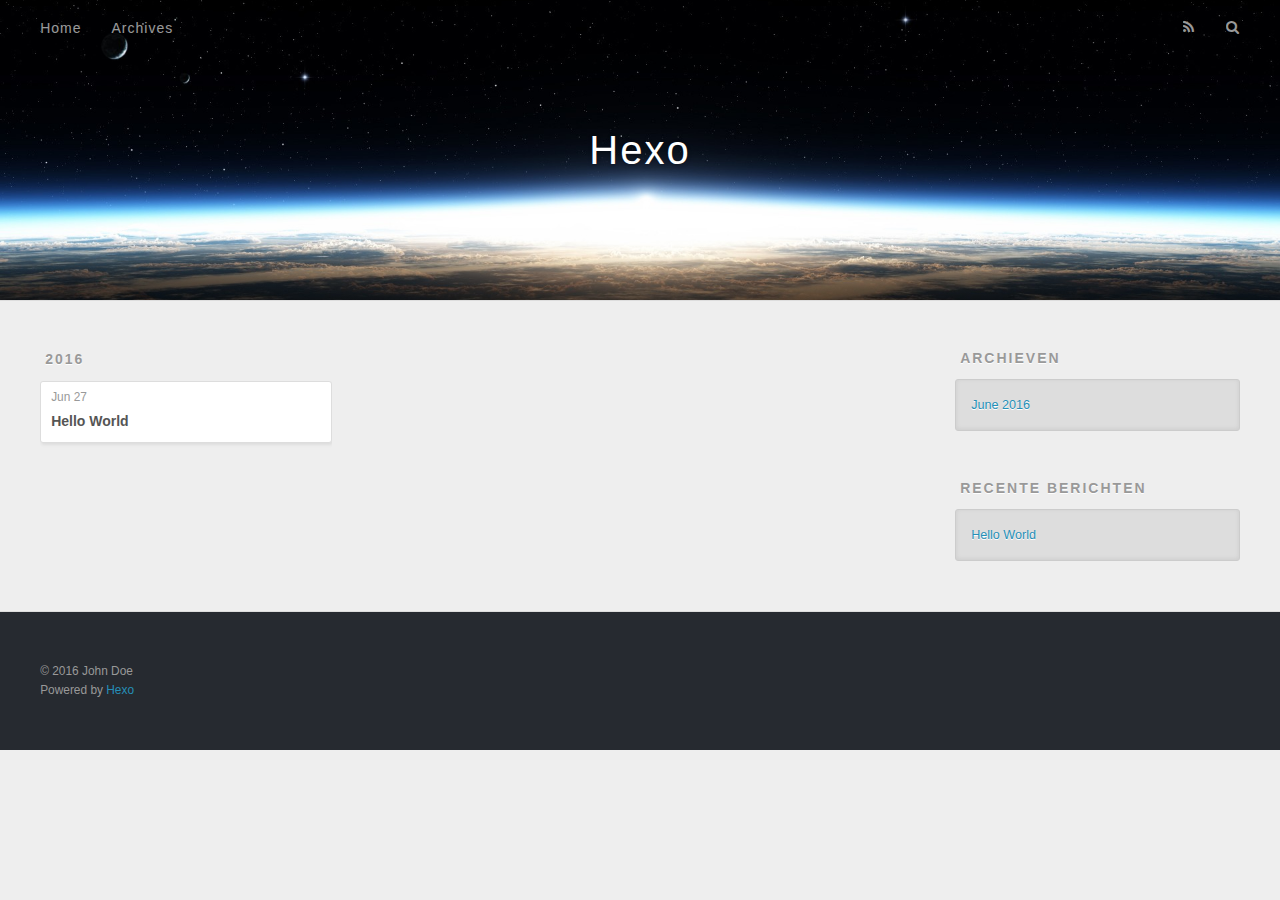
==== archives/index.html @ 0f98b202 "Site updated: 2016-06-27 00:25:15" ====
<!DOCTYPE html>
<html>
<head>
  <meta charset="utf-8">
  
  <title>Archieven | Hexo</title>
  <meta name="viewport" content="width=device-width, initial-scale=1, maximum-scale=1">
  <meta name="description">
<meta property="og:type" content="website">
<meta property="og:title" content="Hexo">
<meta property="og:url" content="http://yoursite.com/archives/index.html">
<meta property="og:site_name" content="Hexo">
<meta property="og:description">
<meta name="twitter:card" content="summary">
<meta name="twitter:title" content="Hexo">
<meta name="twitter:description">
  
    <link rel="alternate" href="/atom.xml" title="Hexo" type="application/atom+xml">
  
  
    <link rel="icon" href="/favicon.png">
  
  
    <link href="//fonts.googleapis.com/css?family=Source+Code+Pro" rel="stylesheet" type="text/css">
  
  <link rel="stylesheet" href="/css/style.css">
  

</head>

<body>
  <div id="container">
    <div id="wrap">
      <header id="header">
  <div id="banner"></div>
  <div id="header-outer" class="outer">
    <div id="header-title" class="inner">
      <h1 id="logo-wrap">
        <a href="/" id="logo">Hexo</a>
      </h1>
      
    </div>
    <div id="header-inner" class="inner">
      <nav id="main-nav">
        <a id="main-nav-toggle" class="nav-icon"></a>
        
          <a class="main-nav-link" href="/">Home</a>
        
          <a class="main-nav-link" href="/archives">Archives</a>
        
      </nav>
      <nav id="sub-nav">
        
          <a id="nav-rss-link" class="nav-icon" href="/atom.xml" title="RSS Feed"></a>
        
        <a id="nav-search-btn" class="nav-icon" title="Zoeken"></a>
      </nav>
      <div id="search-form-wrap">
        <form action="//google.com/search" method="get" accept-charset="UTF-8" class="search-form"><input type="search" name="q" results="0" class="search-form-input" placeholder="Search"><button type="submit" class="search-form-submit">&#xF002;</button><input type="hidden" name="sitesearch" value="http://yoursite.com"></form>
      </div>
    </div>
  </div>
</header>
      <div class="outer">
        <section id="main">
  
  
    
    
      
      
      <section class="archives-wrap">
        <div class="archive-year-wrap">
          <a href="/archives/2016" class="archive-year">2016</a>
        </div>
        <div class="archives">
    
    <article class="archive-article archive-type-post">
  <div class="archive-article-inner">
    <header class="archive-article-header">
      <a href="/2016/06/27/hello-world/" class="archive-article-date">
  <time datetime="2016-06-26T16:19:08.000Z" itemprop="datePublished">Jun 27</time>
</a>
      
  
    <h1 itemprop="name">
      <a class="archive-article-title" href="/2016/06/27/hello-world/">Hello World</a>
    </h1>
  

    </header>
  </div>
</article>
  
  
    </div></section>
  

</section>
        
          <aside id="sidebar">
  
    

  
    

  
    
  
    
  <div class="widget-wrap">
    <h3 class="widget-title">Archieven</h3>
    <div class="widget">
      <ul class="archive-list"><li class="archive-list-item"><a class="archive-list-link" href="/archives/2016/06/">June 2016</a></li></ul>
    </div>
  </div>


  
    
  <div class="widget-wrap">
    <h3 class="widget-title">Recente berichten</h3>
    <div class="widget">
      <ul>
        
          <li>
            <a href="/2016/06/27/hello-world/">Hello World</a>
          </li>
        
      </ul>
    </div>
  </div>

  
</aside>
        
      </div>
      <footer id="footer">
  
  <div class="outer">
    <div id="footer-info" class="inner">
      &copy; 2016 John Doe<br>
      Powered by <a href="http://hexo.io/" target="_blank">Hexo</a>
    </div>
  </div>
</footer>
    </div>
    <nav id="mobile-nav">
  
    <a href="/" class="mobile-nav-link">Home</a>
  
    <a href="/archives" class="mobile-nav-link">Archives</a>
  
</nav>
    

<script src="//ajax.googleapis.com/ajax/libs/jquery/2.0.3/jquery.min.js"></script>


  <link rel="stylesheet" href="/fancybox/jquery.fancybox.css">
  <script src="/fancybox/jquery.fancybox.pack.js"></script>


<script src="/js/script.js"></script>

  </div>
</body>
</html>
---- css/style.css ----
body {
  width: 100%;
}
body:before,
body:after {
  content: "";
  display: table;
}
body:after {
  clear: both;
}
html,
body,
div,
span,
applet,
object,
iframe,
h1,
h2,
h3,
h4,
h5,
h6,
p,
blockquote,
pre,
a,
abbr,
acronym,
address,
big,
cite,
code,
del,
dfn,
em,
img,
ins,
kbd,
q,
s,
samp,
small,
strike,
strong,
sub,
sup,
tt,
var,
dl,
dt,
dd,
ol,
ul,
li,
fieldset,
form,
label,
legend,
table,
caption,
tbody,
tfoot,
thead,
tr,
th,
td {
  margin: 0;
  padding: 0;
  border: 0;
  outline: 0;
  font-weight: inherit;
  font-style: inherit;
  font-family: inherit;
  font-size: 100%;
  vertical-align: baseline;
}
body {
  line-height: 1;
  color: #000;
  background: #fff;
}
ol,
ul {
  list-style: none;
}
table {
  border-collapse: separate;
  border-spacing: 0;
  vertical-align: middle;
}
caption,
th,
td {
  text-align: left;
  font-weight: normal;
  vertical-align: middle;
}
a img {
  border: none;
}
input,
button {
  margin: 0;
  padding: 0;
}
input::-moz-focus-inner,
button::-moz-focus-inner {
  border: 0;
  padding: 0;
}
@font-face {
  font-family: FontAwesome;
  font-style: normal;
  font-weight: normal;
  src: url("fonts/fontawesome-webfont.eot?v=#4.0.3");
  src: url("fonts/fontawesome-webfont.eot?#iefix&v=#4.0.3") format("embedded-opentype"), url("fonts/fontawesome-webfont.woff?v=#4.0.3") format("woff"), url("fonts/fontawesome-webfont.ttf?v=#4.0.3") format("truetype"), url("fonts/fontawesome-webfont.svg#fontawesomeregular?v=#4.0.3") format("svg");
}
html,
body,
#container {
  height: 100%;
}
body {
  background: #eee;
  font: 14px "Helvetica Neue", Helvetica, Arial, sans-serif;
  -webkit-text-size-adjust: 100%;
}
.outer {
  max-width: 1220px;
  margin: 0 auto;
  padding: 0 20px;
}
.outer:before,
.outer:after {
  content: "";
  display: table;
}
.outer:after {
  clear: both;
}
.inner {
  display: inline;
  float: left;
  width: 98.33333333333333%;
  margin: 0 0.833333333333333%;
}
.left,
.alignleft {
  float: left;
}
.right,
.alignright {
  float: right;
}
.clear {
  clear: both;
}
#container {
  position: relative;
}
.mobile-nav-on {
  overflow: hidden;
}
#wrap {
  height: 100%;
  width: 100%;
  position: absolute;
  top: 0;
  left: 0;
  -webkit-transition: 0.2s ease-out;
  -moz-transition: 0.2s ease-out;
  -ms-transition: 0.2s ease-out;
  transition: 0.2s ease-out;
  z-index: 1;
  background: #eee;
}
.mobile-nav-on #wrap {
  left: 280px;
}
@media screen and (min-width: 768px) {
  #main {
    display: inline;
    float: left;
    width: 73.33333333333333%;
    margin: 0 0.833333333333333%;
  }
}
.article-date,
.article-category-link,
.archive-year,
.widget-title {
  text-decoration: none;
  text-transform: uppercase;
  letter-spacing: 2px;
  color: #999;
  margin-bottom: 1em;
  margin-left: 5px;
  line-height: 1em;
  text-shadow: 0 1px #fff;
  font-weight: bold;
}
.article-inner,
.archive-article-inner {
  background: #fff;
  -webkit-box-shadow: 1px 2px 3px #ddd;
  box-shadow: 1px 2px 3px #ddd;
  border: 1px solid #ddd;
  -webkit-border-radius: 3px;
  border-radius: 3px;
}
.article-entry h1,
.widget h1 {
  font-size: 2em;
}
.article-entry h2,
.widget h2 {
  font-size: 1.5em;
}
.article-entry h3,
.widget h3 {
  font-size: 1.3em;
}
.article-entry h4,
.widget h4 {
  font-size: 1.2em;
}
.article-entry h5,
.widget h5 {
  font-size: 1em;
}
.article-entry h6,
.widget h6 {
  font-size: 1em;
  color: #999;
}
.article-entry hr,
.widget hr {
  border: 1px dashed #ddd;
}
.article-entry strong,
.widget strong {
  font-weight: bold;
}
.article-entry em,
.widget em,
.article-entry cite,
.widget cite {
  font-style: italic;
}
.article-entry sup,
.widget sup,
.article-entry sub,
.widget sub {
  font-size: 0.75em;
  line-height: 0;
  position: relative;
  vertical-align: baseline;
}
.article-entry sup,
.widget sup {
  top: -0.5em;
}
.article-entry sub,
.widget sub {
  bottom: -0.2em;
}
.article-entry small,
.widget small {
  font-size: 0.85em;
}
.article-entry acronym,
.widget acronym,
.article-entry abbr,
.widget abbr {
  border-bottom: 1px dotted;
}
.article-entry ul,
.widget ul,
.article-entry ol,
.widget ol,
.article-entry dl,
.widget dl {
  margin: 0 20px;
  line-height: 1.6em;
}
.article-entry ul ul,
.widget ul ul,
.article-entry ol ul,
.widget ol ul,
.article-entry ul ol,
.widget ul ol,
.article-entry ol ol,
.widget ol ol {
  margin-top: 0;
  margin-bottom: 0;
}
.article-entry ul,
.widget ul {
  list-style: disc;
}
.article-entry ol,
.widget ol {
  list-style: decimal;
}
.article-entry dt,
.widget dt {
  font-weight: bold;
}
#header {
  height: 300px;
  position: relative;
  border-bottom: 1px solid #ddd;
}
#header:before,
#header:after {
  content: "";
  position: absolute;
  left: 0;
  right: 0;
  height: 40px;
}
#header:before {
  top: 0;
  background: -webkit-linear-gradient(rgba(0,0,0,0.2), transparent);
  background: -moz-linear-gradient(rgba(0,0,0,0.2), transparent);
  background: -ms-linear-gradient(rgba(0,0,0,0.2), transparent);
  background: linear-gradient(rgba(0,0,0,0.2), transparent);
}
#header:after {
  bottom: 0;
  background: -webkit-linear-gradient(transparent, rgba(0,0,0,0.2));
  background: -moz-linear-gradient(transparent, rgba(0,0,0,0.2));
  background: -ms-linear-gradient(transparent, rgba(0,0,0,0.2));
  background: linear-gradient(transparent, rgba(0,0,0,0.2));
}
#header-outer {
  height: 100%;
  position: relative;
}
#header-inner {
  position: relative;
  overflow: hidden;
}
#banner {
  position: absolute;
  top: 0;
  left: 0;
  width: 100%;
  height: 100%;
  background: url("images/banner.jpg") center #000;
  -webkit-background-size: cover;
  -moz-background-size: cover;
  background-size: cover;
  z-index: -1;
}
#header-title {
  text-align: center;
  height: 40px;
  position: absolute;
  top: 50%;
  left: 0;
  margin-top: -20px;
}
#logo,
#subtitle {
  text-decoration: none;
  color: #fff;
  font-weight: 300;
  text-shadow: 0 1px 4px rgba(0,0,0,0.3);
}
#logo {
  font-size: 40px;
  line-height: 40px;
  letter-spacing: 2px;
}
#subtitle {
  font-size: 16px;
  line-height: 16px;
  letter-spacing: 1px;
}
#subtitle-wrap {
  margin-top: 16px;
}
#main-nav {
  float: left;
  margin-left: -15px;
}
.nav-icon,
.main-nav-link {
  float: left;
  color: #fff;
  opacity: 0.6;
  text-decoration: none;
  text-shadow: 0 1px rgba(0,0,0,0.2);
  -webkit-transition: opacity 0.2s;
  -moz-transition: opacity 0.2s;
  -ms-transition: opacity 0.2s;
  transition: opacity 0.2s;
  display: block;
  padding: 20px 15px;
}
.nav-icon:hover,
.main-nav-link:hover {
  opacity: 1;
}
.nav-icon {
  font-family: FontAwesome;
  text-align: center;
  font-size: 14px;
  width: 14px;
  height: 14px;
  padding: 20px 15px;
  position: relative;
  cursor: pointer;
}
.main-nav-link {
  font-weight: 300;
  letter-spacing: 1px;
}
@media screen and (max-width: 479px) {
  .main-nav-link {
    display: none;
  }
}
#main-nav-toggle {
  display: none;
}
#main-nav-toggle:before {
  content: "\f0c9";
}
@media screen and (max-width: 479px) {
  #main-nav-toggle {
    display: block;
  }
}
#sub-nav {
  float: right;
  margin-right: -15px;
}
#nav-rss-link:before {
  content: "\f09e";
}
#nav-search-btn:before {
  content: "\f002";
}
#search-form-wrap {
  position: absolute;
  top: 15px;
  width: 150px;
  height: 30px;
  right: -150px;
  opacity: 0;
  -webkit-transition: 0.2s ease-out;
  -moz-transition: 0.2s ease-out;
  -ms-transition: 0.2s ease-out;
  transition: 0.2s ease-out;
}
#search-form-wrap.on {
  opacity: 1;
  right: 0;
}
@media screen and (max-width: 479px) {
  #search-form-wrap {
    width: 100%;
    right: -100%;
  }
}
.search-form {
  position: absolute;
  top: 0;
  left: 0;
  right: 0;
  background: #fff;
  padding: 5px 15px;
  -webkit-border-radius: 15px;
  border-radius: 15px;
  -webkit-box-shadow: 0 0 10px rgba(0,0,0,0.3);
  box-shadow: 0 0 10px rgba(0,0,0,0.3);
}
.search-form-input {
  border: none;
  background: none;
  color: #555;
  width: 100%;
  font: 13px "Helvetica Neue", Helvetica, Arial, sans-serif;
  outline: none;
}
.search-form-input::-webkit-search-results-decoration,
.search-form-input::-webkit-search-cancel-button {
  -webkit-appearance: none;
}
.search-form-submit {
  position: absolute;
  top: 50%;
  right: 10px;
  margin-top: -7px;
  font: 13px FontAwesome;
  border: none;
  background: none;
  color: #bbb;
  cursor: pointer;
}
.search-form-submit:hover,
.search-form-submit:focus {
  color: #777;
}
.article {
  margin: 50px 0;
}
.article-inner {
  overflow: hidden;
}
.article-meta:before,
.article-meta:after {
  content: "";
  display: table;
}
.article-meta:after {
  clear: both;
}
.article-date {
  float: left;
}
.article-category {
  float: left;
  line-height: 1em;
  color: #ccc;
  text-shadow: 0 1px #fff;
  margin-left: 8px;
}
.article-category:before {
  content: "\2022";
}
.article-category-link {
  margin: 0 12px 1em;
}
.article-header {
  padding: 20px 20px 0;
}
.article-title {
  text-decoration: none;
  font-size: 2em;
  font-weight: bold;
  color: #555;
  line-height: 1.1em;
  -webkit-transition: color 0.2s;
  -moz-transition: color 0.2s;
  -ms-transition: color 0.2s;
  transition: color 0.2s;
}
a.article-title:hover {
  color: #258fb8;
}
.article-entry {
  color: #555;
  padding: 0 20px;
}
.article-entry:before,
.article-entry:after {
  content: "";
  display: table;
}
.article-entry:after {
  clear: both;
}
.article-entry p,
.article-entry table {
  line-height: 1.6em;
  margin: 1.6em 0;
}
.article-entry h1,
.article-entry h2,
.article-entry h3,
.article-entry h4,
.article-entry h5,
.article-entry h6 {
  font-weight: bold;
}
.article-entry h1,
.article-entry h2,
.article-entry h3,
.article-entry h4,
.article-entry h5,
.article-entry h6 {
  line-height: 1.1em;
  margin: 1.1em 0;
}
.article-entry a {
  color: #258fb8;
  text-decoration: none;
}
.article-entry a:hover {
  text-decoration: underline;
}
.article-entry ul,
.article-entry ol,
.article-entry dl {
  margin-top: 1.6em;
  margin-bottom: 1.6em;
}
.article-entry img,
.article-entry video {
  max-width: 100%;
  height: auto;
  display: block;
  margin: auto;
}
.article-entry iframe {
  border: none;
}
.article-entry table {
  width: 100%;
  border-collapse: collapse;
  border-spacing: 0;
}
.article-entry th {
  font-weight: bold;
  border-bottom: 3px solid #ddd;
  padding-bottom: 0.5em;
}
.article-entry td {
  border-bottom: 1px solid #ddd;
  padding: 10px 0;
}
.article-entry blockquote {
  font-family: Georgia, "Times New Roman", serif;
  font-size: 1.4em;
  margin: 1.6em 20px;
  text-align: center;
}
.article-entry blockquote footer {
  font-size: 14px;
  margin: 1.6em 0;
  font-family: "Helvetica Neue", Helvetica, Arial, sans-serif;
}
.article-entry blockquote footer cite:before {
  content: "—";
  padding: 0 0.5em;
}
.article-entry .pullquote {
  text-align: left;
  width: 45%;
  margin: 0;
}
.article-entry .pullquote.left {
  margin-left: 0.5em;
  margin-right: 1em;
}
.article-entry .pullquote.right {
  margin-right: 0.5em;
  margin-left: 1em;
}
.article-entry .caption {
  color: #999;
  display: block;
  font-size: 0.9em;
  margin-top: 0.5em;
  position: relative;
  text-align: center;
}
.article-entry .video-container {
  position: relative;
  padding-top: 56.25%;
  height: 0;
  overflow: hidden;
}
.article-entry .video-container iframe,
.article-entry .video-container object,
.article-entry .video-container embed {
  position: absolute;
  top: 0;
  left: 0;
  width: 100%;
  height: 100%;
  margin-top: 0;
}
.article-more-link a {
  display: inline-block;
  line-height: 1em;
  padding: 6px 15px;
  -webkit-border-radius: 15px;
  border-radius: 15px;
  background: #eee;
  color: #999;
  text-shadow: 0 1px #fff;
  text-decoration: none;
}
.article-more-link a:hover {
  background: #258fb8;
  color: #fff;
  text-decoration: none;
  text-shadow: 0 1px #1e7293;
}
.article-footer {
  font-size: 0.85em;
  line-height: 1.6em;
  border-top: 1px solid #ddd;
  padding-top: 1.6em;
  margin: 0 20px 20px;
}
.article-footer:before,
.article-footer:after {
  content: "";
  display: table;
}
.article-footer:after {
  clear: both;
}
.article-footer a {
  color: #999;
  text-decoration: none;
}
.article-footer a:hover {
  color: #555;
}
.article-tag-list-item {
  float: left;
  margin-right: 10px;
}
.article-tag-list-link:before {
  content: "#";
}
.article-comment-link {
  float: right;
}
.article-comment-link:before {
  content: "\f075";
  font-family: FontAwesome;
  padding-right: 8px;
}
.article-share-link {
  cursor: pointer;
  float: right;
  margin-left: 20px;
}
.article-share-link:before {
  content: "\f064";
  font-family: FontAwesome;
  padding-right: 6px;
}
#article-nav {
  position: relative;
}
#article-nav:before,
#article-nav:after {
  content: "";
  display: table;
}
#article-nav:after {
  clear: both;
}
@media screen and (min-width: 768px) {
  #article-nav {
    margin: 50px 0;
  }
  #article-nav:before {
    width: 8px;
    height: 8px;
    position: absolute;
    top: 50%;
    left: 50%;
    margin-top: -4px;
    margin-left: -4px;
    content: "";
    -webkit-border-radius: 50%;
    border-radius: 50%;
    background: #ddd;
    -webkit-box-shadow: 0 1px 2px #fff;
    box-shadow: 0 1px 2px #fff;
  }
}
.article-nav-link-wrap {
  text-decoration: none;
  text-shadow: 0 1px #fff;
  color: #999;
  -webkit-box-sizing: border-box;
  -moz-box-sizing: border-box;
  box-sizing: border-box;
  margin-top: 50px;
  text-align: center;
  display: block;
}
.article-nav-link-wrap:hover {
  color: #555;
}
@media screen and (min-width: 768px) {
  .article-nav-link-wrap {
    width: 50%;
    margin-top: 0;
  }
}
@media screen and (min-width: 768px) {
  #article-nav-newer {
    float: left;
    text-align: right;
    padding-right: 20px;
  }
}
@media screen and (min-width: 768px) {
  #article-nav-older {
    float: right;
    text-align: left;
    padding-left: 20px;
  }
}
.article-nav-caption {
  text-transform: uppercase;
  letter-spacing: 2px;
  color: #ddd;
  line-height: 1em;
  font-weight: bold;
}
#article-nav-newer .article-nav-caption {
  margin-right: -2px;
}
.article-nav-title {
  font-size: 0.85em;
  line-height: 1.6em;
  margin-top: 0.5em;
}
.article-share-box {
  position: absolute;
  display: none;
  background: #fff;
  -webkit-box-shadow: 1px 2px 10px rgba(0,0,0,0.2);
  box-shadow: 1px 2px 10px rgba(0,0,0,0.2);
  -webkit-border-radius: 3px;
  border-radius: 3px;
  margin-left: -145px;
  overflow: hidden;
  z-index: 1;
}
.article-share-box.on {
  display: block;
}
.article-share-input {
  width: 100%;
  background: none;
  -webkit-box-sizing: border-box;
  -moz-box-sizing: border-box;
  box-sizing: border-box;
  font: 14px "Helvetica Neue", Helvetica, Arial, sans-serif;
  padding: 0 15px;
  color: #555;
  outline: none;
  border: 1px solid #ddd;
  -webkit-border-radius: 3px 3px 0 0;
  border-radius: 3px 3px 0 0;
  height: 36px;
  line-height: 36px;
}
.article-share-links {
  background: #eee;
}
.article-share-links:before,
.article-share-links:after {
  content: "";
  display: table;
}
.article-share-links:after {
  clear: both;
}
.article-share-twitter,
.article-share-facebook,
.article-share-pinterest,
.article-share-google {
  width: 50px;
  height: 36px;
  display: block;
  float: left;
  position: relative;
  color: #999;
  text-shadow: 0 1px #fff;
}
.article-share-twitter:before,
.article-share-facebook:before,
.article-share-pinterest:before,
.article-share-google:before {
  font-size: 20px;
  font-family: FontAwesome;
  width: 20px;
  height: 20px;
  position: absolute;
  top: 50%;
  left: 50%;
  margin-top: -10px;
  margin-left: -10px;
  text-align: center;
}
.article-share-twitter:hover,
.article-share-facebook:hover,
.article-share-pinterest:hover,
.article-share-google:hover {
  color: #fff;
}
.article-share-twitter:before {
  content: "\f099";
}
.article-share-twitter:hover {
  background: #00aced;
  text-shadow: 0 1px #008abe;
}
.article-share-facebook:before {
  content: "\f09a";
}
.article-share-facebook:hover {
  background: #3b5998;
  text-shadow: 0 1px #2f477a;
}
.article-share-pinterest:before {
  content: "\f0d2";
}
.article-share-pinterest:hover {
  background: #cb2027;
  text-shadow: 0 1px #a21a1f;
}
.article-share-google:before {
  content: "\f0d5";
}
.article-share-google:hover {
  background: #dd4b39;
  text-shadow: 0 1px #be3221;
}
.article-gallery {
  background: #000;
  position: relative;
}
.article-gallery-photos {
  position: relative;
  overflow: hidden;
}
.article-gallery-img {
  display: none;
  max-width: 100%;
}
.article-gallery-img:first-child {
  display: block;
}
.article-gallery-img.loaded {
  position: absolute;
  display: block;
}
.article-gallery-img img {
  display: block;
  max-width: 100%;
  margin: 0 auto;
}
#comments {
  background: #fff;
  -webkit-box-shadow: 1px 2px 3px #ddd;
  box-shadow: 1px 2px 3px #ddd;
  padding: 20px;
  border: 1px solid #ddd;
  -webkit-border-radius: 3px;
  border-radius: 3px;
  margin: 50px 0;
}
#comments a {
  color: #258fb8;
}
.archives-wrap {
  margin: 50px 0;
}
.archives:before,
.archives:after {
  content: "";
  display: table;
}
.archives:after {
  clear: both;
}
.archive-year-wrap {
  margin-bottom: 1em;
}
.archives {
  -webkit-column-gap: 10px;
  -moz-column-gap: 10px;
  column-gap: 10px;
}
@media screen and (min-width: 480px) and (max-width: 767px) {
  .archives {
    -webkit-column-count: 2;
    -moz-column-count: 2;
    column-count: 2;
  }
}
@media screen and (min-width: 768px) {
  .archives {
    -webkit-column-count: 3;
    -moz-column-count: 3;
    column-count: 3;
  }
}
.archive-article {
  -webkit-column-break-inside: avoid;
  page-break-inside: avoid;
  overflow: hidden;
  break-inside: avoid-column;
}
.archive-article-inner {
  padding: 10px;
  margin-bottom: 15px;
}
.archive-article-title {
  text-decoration: none;
  font-weight: bold;
  color: #555;
  -webkit-transition: color 0.2s;
  -moz-transition: color 0.2s;
  -ms-transition: color 0.2s;
  transition: color 0.2s;
  line-height: 1.6em;
}
.archive-article-title:hover {
  color: #258fb8;
}
.archive-article-footer {
  margin-top: 1em;
}
.archive-article-date {
  color: #999;
  text-decoration: none;
  font-size: 0.85em;
  line-height: 1em;
  margin-bottom: 0.5em;
  display: block;
}
#page-nav {
  margin: 50px auto;
  background: #fff;
  -webkit-box-shadow: 1px 2px 3px #ddd;
  box-shadow: 1px 2px 3px #ddd;
  border: 1px solid #ddd;
  -webkit-border-radius: 3px;
  border-radius: 3px;
  text-align: center;
  color: #999;
  overflow: hidden;
}
#page-nav:before,
#page-nav:after {
  content: "";
  display: table;
}
#page-nav:after {
  clear: both;
}
#page-nav a,
#page-nav span {
  padding: 10px 20px;
  line-height: 1;
  height: 2ex;
}
#page-nav a {
  color: #999;
  text-decoration: none;
}
#page-nav a:hover {
  background: #999;
  color: #fff;
}
#page-nav .prev {
  float: left;
}
#page-nav .next {
  float: right;
}
#page-nav .page-number {
  display: inline-block;
}
@media screen and (max-width: 479px) {
  #page-nav .page-number {
    display: none;
  }
}
#page-nav .current {
  color: #555;
  font-weight: bold;
}
#page-nav .space {
  color: #ddd;
}
#footer {
  background: #262a30;
  padding: 50px 0;
  border-top: 1px solid #ddd;
  color: #999;
}
#footer a {
  color: #258fb8;
  text-decoration: none;
}
#footer a:hover {
  text-decoration: underline;
}
#footer-info {
  line-height: 1.6em;
  font-size: 0.85em;
}
.article-entry pre,
.article-entry .highlight {
  background: #2d2d2d;
  margin: 0 -20px;
  padding: 15px 20px;
  border-style: solid;
  border-color: #ddd;
  border-width: 1px 0;
  overflow: auto;
  color: #ccc;
  line-height: 22.400000000000002px;
}
.article-entry .highlight .gutter pre,
.article-entry .gist .gist-file .gist-data .line-numbers {
  color: #666;
  font-size: 0.85em;
}
.article-entry pre,
.article-entry code {
  font-family: "Source Code Pro", Consolas, Monaco, Menlo, Consolas, monospace;
}
.article-entry code {
  background: #eee;
  text-shadow: 0 1px #fff;
  padding: 0 0.3em;
}
.article-entry pre code {
  background: none;
  text-shadow: none;
  padding: 0;
}
.article-entry .highlight pre {
  border: none;
  margin: 0;
  padding: 0;
}
.article-entry .highlight table {
  margin: 0;
  width: auto;
}
.article-entry .highlight td {
  border: none;
  padding: 0;
}
.article-entry .highlight figcaption {
  font-size: 0.85em;
  color: #999;
  line-height: 1em;
  margin-bottom: 1em;
}
.article-entry .highlight figcaption:before,
.article-entry .highlight figcaption:after {
  content: "";
  display: table;
}
.article-entry .highlight figcaption:after {
  clear: both;
}
.article-entry .highlight figcaption a {
  float: right;
}
.article-entry .highlight .gutter pre {
  text-align: right;
  padding-right: 20px;
}
.article-entry .highlight .line {
  height: 22.400000000000002px;
}
.article-entry .highlight .line.marked {
  background: #515151;
}
.article-entry .gist {
  margin: 0 -20px;
  border-style: solid;
  border-color: #ddd;
  border-width: 1px 0;
  background: #2d2d2d;
  padding: 15px 20px 15px 0;
}
.article-entry .gist .gist-file {
  border: none;
  font-family: "Source Code Pro", Consolas, Monaco, Menlo, Consolas, monospace;
  margin: 0;
}
.article-entry .gist .gist-file .gist-data {
  background: none;
  border: none;
}
.article-entry .gist .gist-file .gist-data .line-numbers {
  background: none;
  border: none;
  padding: 0 20px 0 0;
}
.article-entry .gist .gist-file .gist-data .line-data {
  padding: 0 !important;
}
.article-entry .gist .gist-file .highlight {
  margin: 0;
  padding: 0;
  border: none;
}
.article-entry .gist .gist-file .gist-meta {
  background: #2d2d2d;
  color: #999;
  font: 0.85em "Helvetica Neue", Helvetica, Arial, sans-serif;
  text-shadow: 0 0;
  padding: 0;
  margin-top: 1em;
  margin-left: 20px;
}
.article-entry .gist .gist-file .gist-meta a {
  color: #258fb8;
  font-weight: normal;
}
.article-entry .gist .gist-file .gist-meta a:hover {
  text-decoration: underline;
}
pre .comment,
pre .title {
  color: #999;
}
pre .variable,
pre .attribute,
pre .tag,
pre .regexp,
pre .ruby .constant,
pre .xml .tag .title,
pre .xml .pi,
pre .xml .doctype,
pre .html .doctype,
pre .css .id,
pre .css .class,
pre .css .pseudo {
  color: #f2777a;
}
pre .number,
pre .preprocessor,
pre .built_in,
pre .literal,
pre .params,
pre .constant {
  color: #f99157;
}
pre .class,
pre .ruby .class .title,
pre .css .rules .attribute {
  color: #9c9;
}
pre .string,
pre .value,
pre .inheritance,
pre .header,
pre .ruby .symbol,
pre .xml .cdata {
  color: #9c9;
}
pre .css .hexcolor {
  color: #6cc;
}
pre .function,
pre .python .decorator,
pre .python .title,
pre .ruby .function .title,
pre .ruby .title .keyword,
pre .perl .sub,
pre .javascript .title,
pre .coffeescript .title {
  color: #69c;
}
pre .keyword,
pre .javascript .function {
  color: #c9c;
}
@media screen and (max-width: 479px) {
  #mobile-nav {
    position: absolute;
    top: 0;
    left: 0;
    width: 280px;
    height: 100%;
    background: #191919;
    border-right: 1px solid #fff;
  }
}
@media screen and (max-width: 479px) {
  .mobile-nav-link {
    display: block;
    color: #999;
    text-decoration: none;
    padding: 15px 20px;
    font-weight: bold;
  }
  .mobile-nav-link:hover {
    color: #fff;
  }
}
@media screen and (min-width: 768px) {
  #sidebar {
    display: inline;
    float: left;
    width: 23.333333333333332%;
    margin: 0 0.833333333333333%;
  }
}
.widget-wrap {
  margin: 50px 0;
}
.widget {
  color: #777;
  text-shadow: 0 1px #fff;
  background: #ddd;
  -webkit-box-shadow: 0 -1px 4px #ccc inset;
  box-shadow: 0 -1px 4px #ccc inset;
  border: 1px solid #ccc;
  padding: 15px;
  -webkit-border-radius: 3px;
  border-radius: 3px;
}
.widget a {
  color: #258fb8;
  text-decoration: none;
}
.widget a:hover {
  text-decoration: underline;
}
.widget ul ul,
.widget ol ul,
.widget dl ul,
.widget ul ol,
.widget ol ol,
.widget dl ol,
.widget ul dl,
.widget ol dl,
.widget dl dl {
  margin-left: 15px;
  list-style: disc;
}
.widget {
  line-height: 1.6em;
  word-wrap: break-word;
  font-size: 0.9em;
}
.widget ul,
.widget ol {
  list-style: none;
  margin: 0;
}
.widget ul ul,
.widget ol ul,
.widget ul ol,
.widget ol ol {
  margin: 0 20px;
}
.widget ul ul,
.widget ol ul {
  list-style: disc;
}
.widget ul ol,
.widget ol ol {
  list-style: decimal;
}
.category-list-count,
.tag-list-count,
.archive-list-count {
  padding-left: 5px;
  color: #999;
  font-size: 0.85em;
}
.category-list-count:before,
.tag-list-count:before,
.archive-list-count:before {
  content: "(";
}
.category-list-count:after,
.tag-list-count:after,
.archive-list-count:after {
  content: ")";
}
.tagcloud a {
  margin-right: 5px;
  display: inline-block;
}
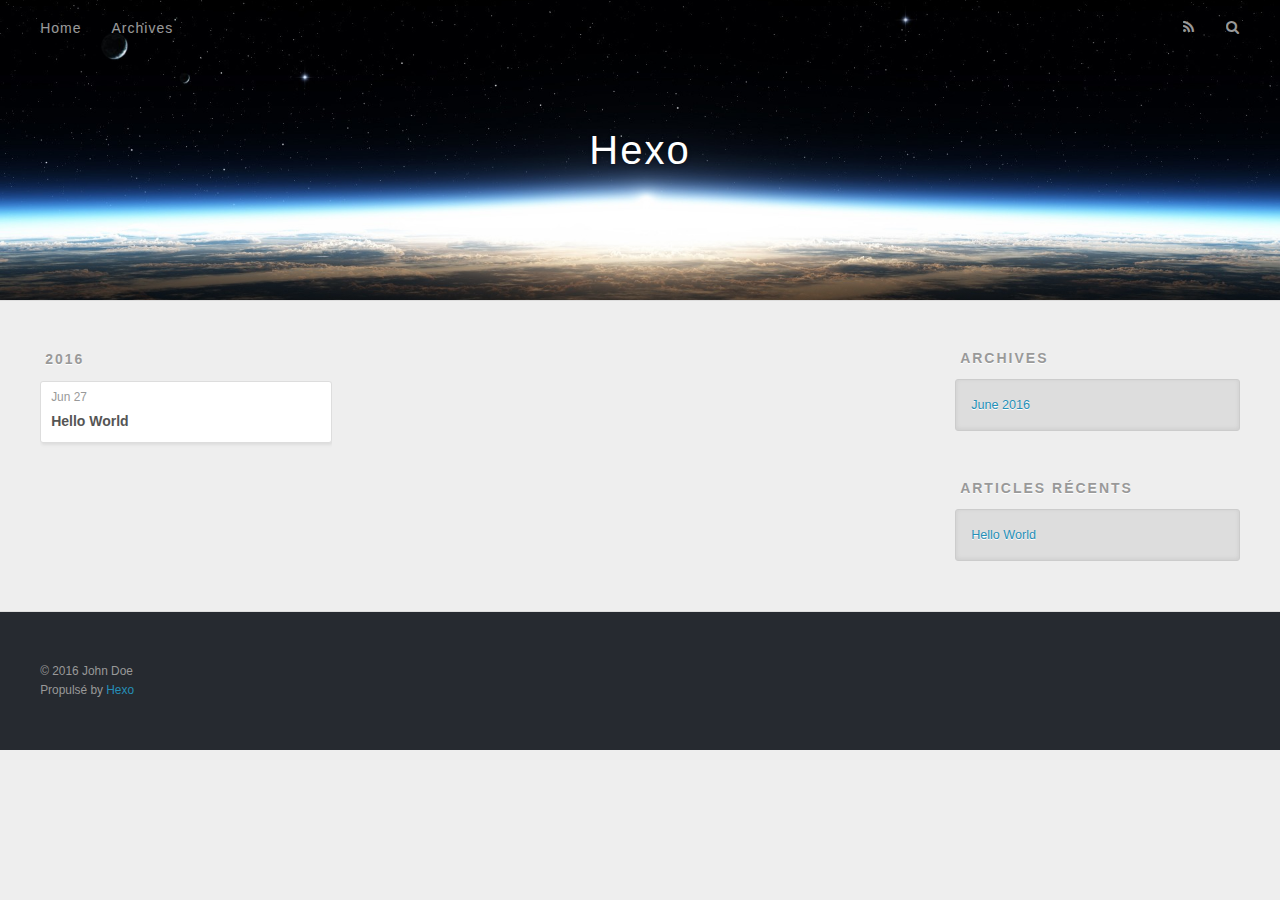
==== commit aac78621: "Site updated: 2016-06-27 00:28:47" ====
--- a/archives/index.html
+++ b/archives/index.html
@@ -3,7 +3,7 @@
 <head>
   <meta charset="utf-8">
   
-  <title>Archieven | Hexo</title>
+  <title>Archives | Hexo</title>
   <meta name="viewport" content="width=device-width, initial-scale=1, maximum-scale=1">
   <meta name="description">
 <meta property="og:type" content="website">
@@ -51,9 +51,9 @@
       </nav>
       <nav id="sub-nav">
         
-          <a id="nav-rss-link" class="nav-icon" href="/atom.xml" title="RSS Feed"></a>
+          <a id="nav-rss-link" class="nav-icon" href="/atom.xml" title="Flux RSS"></a>
         
-        <a id="nav-search-btn" class="nav-icon" title="Zoeken"></a>
+        <a id="nav-search-btn" class="nav-icon" title="Rechercher"></a>
       </nav>
       <div id="search-form-wrap">
         <form action="//google.com/search" method="get" accept-charset="UTF-8" class="search-form"><input type="search" name="q" results="0" class="search-form-input" placeholder="Search"><button type="submit" class="search-form-submit">&#xF002;</button><input type="hidden" name="sitesearch" value="http://yoursite.com"></form>
@@ -110,7 +110,7 @@
   
     
   <div class="widget-wrap">
-    <h3 class="widget-title">Archieven</h3>
+    <h3 class="widget-title">Archives</h3>
     <div class="widget">
       <ul class="archive-list"><li class="archive-list-item"><a class="archive-list-link" href="/archives/2016/06/">June 2016</a></li></ul>
     </div>
@@ -120,7 +120,7 @@
   
     
   <div class="widget-wrap">
-    <h3 class="widget-title">Recente berichten</h3>
+    <h3 class="widget-title">Articles récents</h3>
     <div class="widget">
       <ul>
         
@@ -141,7 +141,7 @@
   <div class="outer">
     <div id="footer-info" class="inner">
       &copy; 2016 John Doe<br>
-      Powered by <a href="http://hexo.io/" target="_blank">Hexo</a>
+      Propulsé by <a href="http://hexo.io/" target="_blank">Hexo</a>
     </div>
   </div>
 </footer>
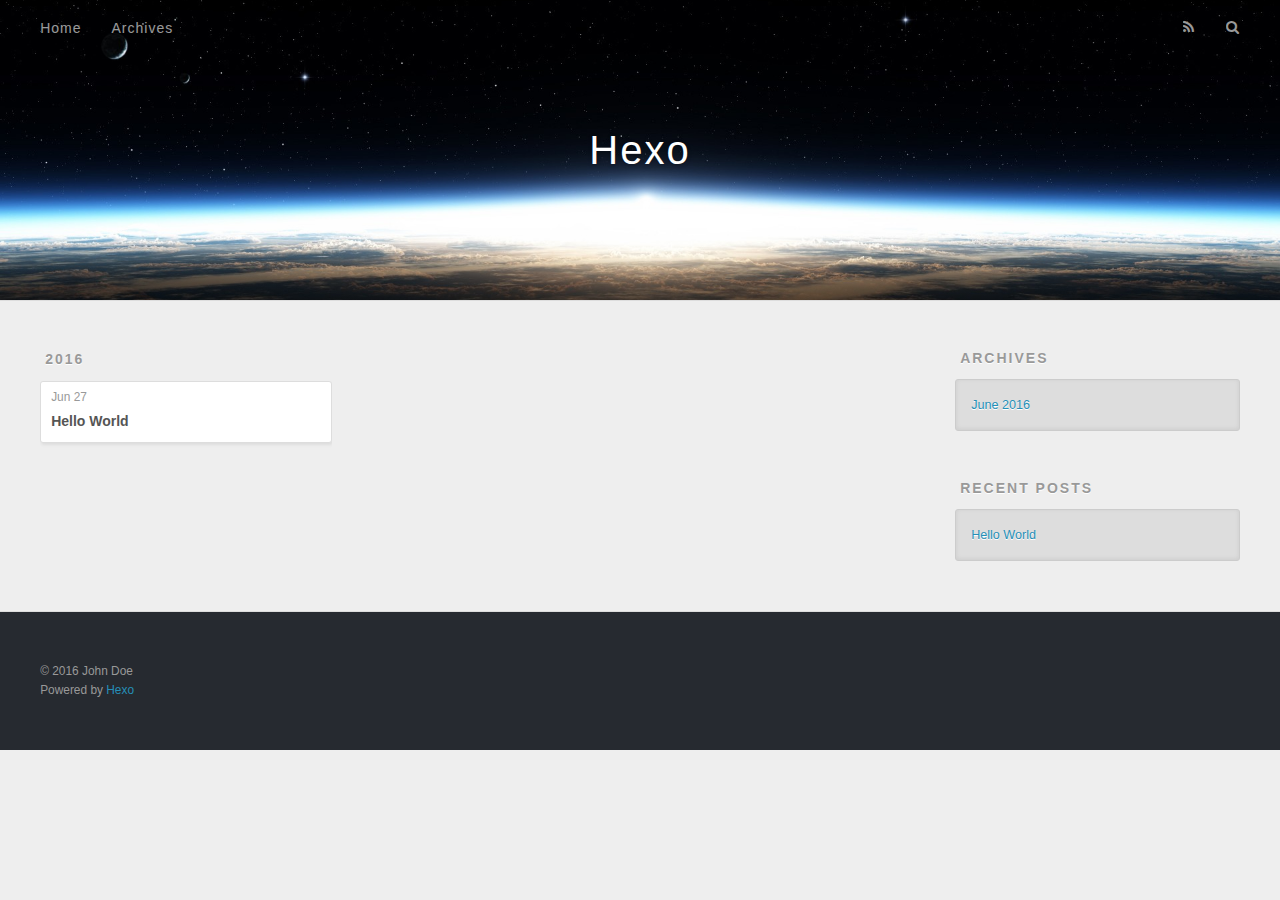
==== commit 163b4792: "Site updated: 2016-06-27 00:39:26" ====
--- a/archives/index.html
+++ b/archives/index.html
@@ -51,9 +51,9 @@
       </nav>
       <nav id="sub-nav">
         
-          <a id="nav-rss-link" class="nav-icon" href="/atom.xml" title="Flux RSS"></a>
+          <a id="nav-rss-link" class="nav-icon" href="/atom.xml" title="RSS Feed"></a>
         
-        <a id="nav-search-btn" class="nav-icon" title="Rechercher"></a>
+        <a id="nav-search-btn" class="nav-icon" title="Search"></a>
       </nav>
       <div id="search-form-wrap">
         <form action="//google.com/search" method="get" accept-charset="UTF-8" class="search-form"><input type="search" name="q" results="0" class="search-form-input" placeholder="Search"><button type="submit" class="search-form-submit">&#xF002;</button><input type="hidden" name="sitesearch" value="http://yoursite.com"></form>
@@ -120,7 +120,7 @@
   
     
   <div class="widget-wrap">
-    <h3 class="widget-title">Articles récents</h3>
+    <h3 class="widget-title">Recent Posts</h3>
     <div class="widget">
       <ul>
         
@@ -141,7 +141,7 @@
   <div class="outer">
     <div id="footer-info" class="inner">
       &copy; 2016 John Doe<br>
-      Propulsé by <a href="http://hexo.io/" target="_blank">Hexo</a>
+      Powered by <a href="http://hexo.io/" target="_blank">Hexo</a>
     </div>
   </div>
 </footer>
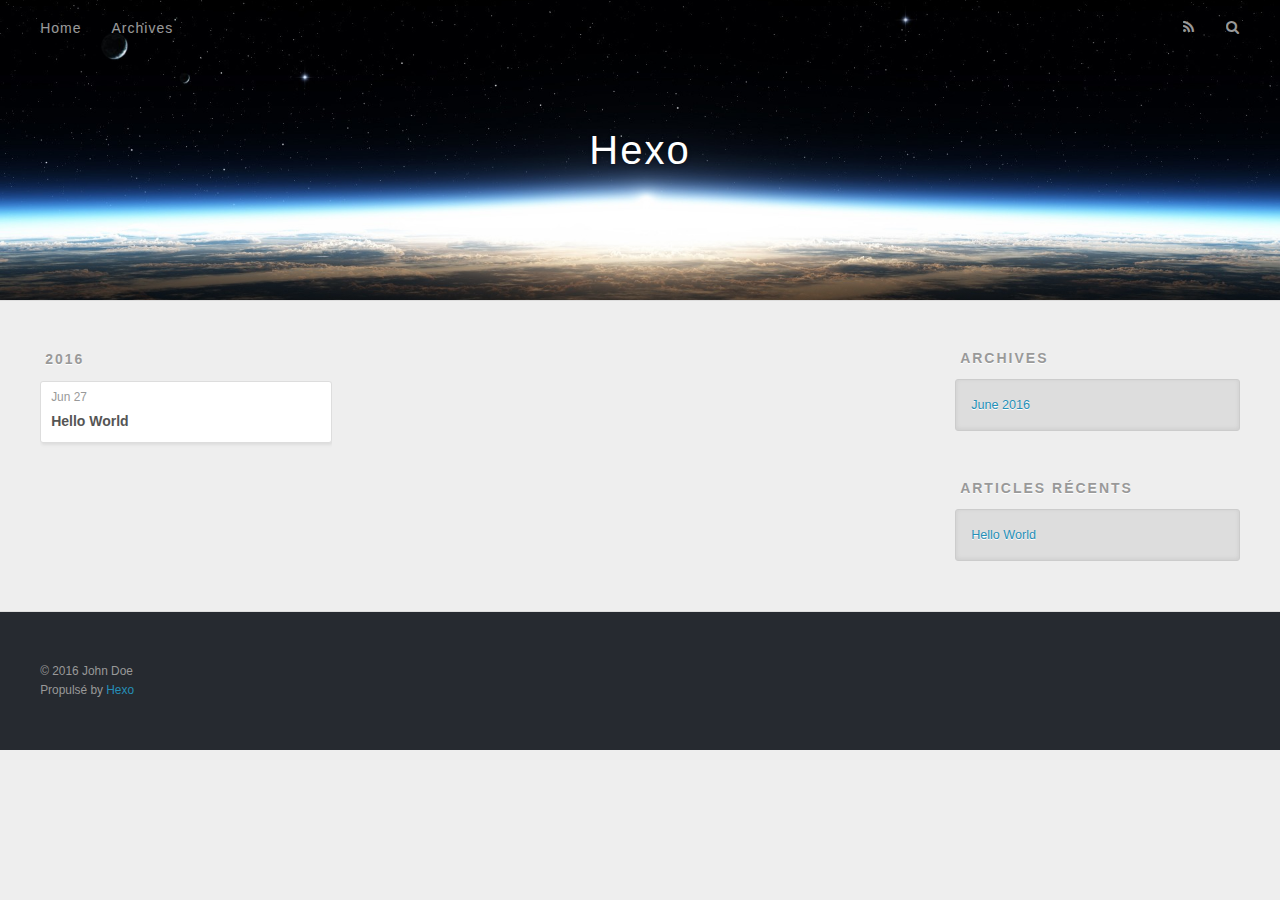
==== commit 47996fb1: "Site updated: 2016-06-27 00:40:46" ====
--- a/archives/index.html
+++ b/archives/index.html
@@ -51,9 +51,9 @@
       </nav>
       <nav id="sub-nav">
         
-          <a id="nav-rss-link" class="nav-icon" href="/atom.xml" title="RSS Feed"></a>
+          <a id="nav-rss-link" class="nav-icon" href="/atom.xml" title="Flux RSS"></a>
         
-        <a id="nav-search-btn" class="nav-icon" title="Search"></a>
+        <a id="nav-search-btn" class="nav-icon" title="Rechercher"></a>
       </nav>
       <div id="search-form-wrap">
         <form action="//google.com/search" method="get" accept-charset="UTF-8" class="search-form"><input type="search" name="q" results="0" class="search-form-input" placeholder="Search"><button type="submit" class="search-form-submit">&#xF002;</button><input type="hidden" name="sitesearch" value="http://yoursite.com"></form>
@@ -120,7 +120,7 @@
   
     
   <div class="widget-wrap">
-    <h3 class="widget-title">Recent Posts</h3>
+    <h3 class="widget-title">Articles récents</h3>
     <div class="widget">
       <ul>
         
@@ -141,7 +141,7 @@
   <div class="outer">
     <div id="footer-info" class="inner">
       &copy; 2016 John Doe<br>
-      Powered by <a href="http://hexo.io/" target="_blank">Hexo</a>
+      Propulsé by <a href="http://hexo.io/" target="_blank">Hexo</a>
     </div>
   </div>
 </footer>
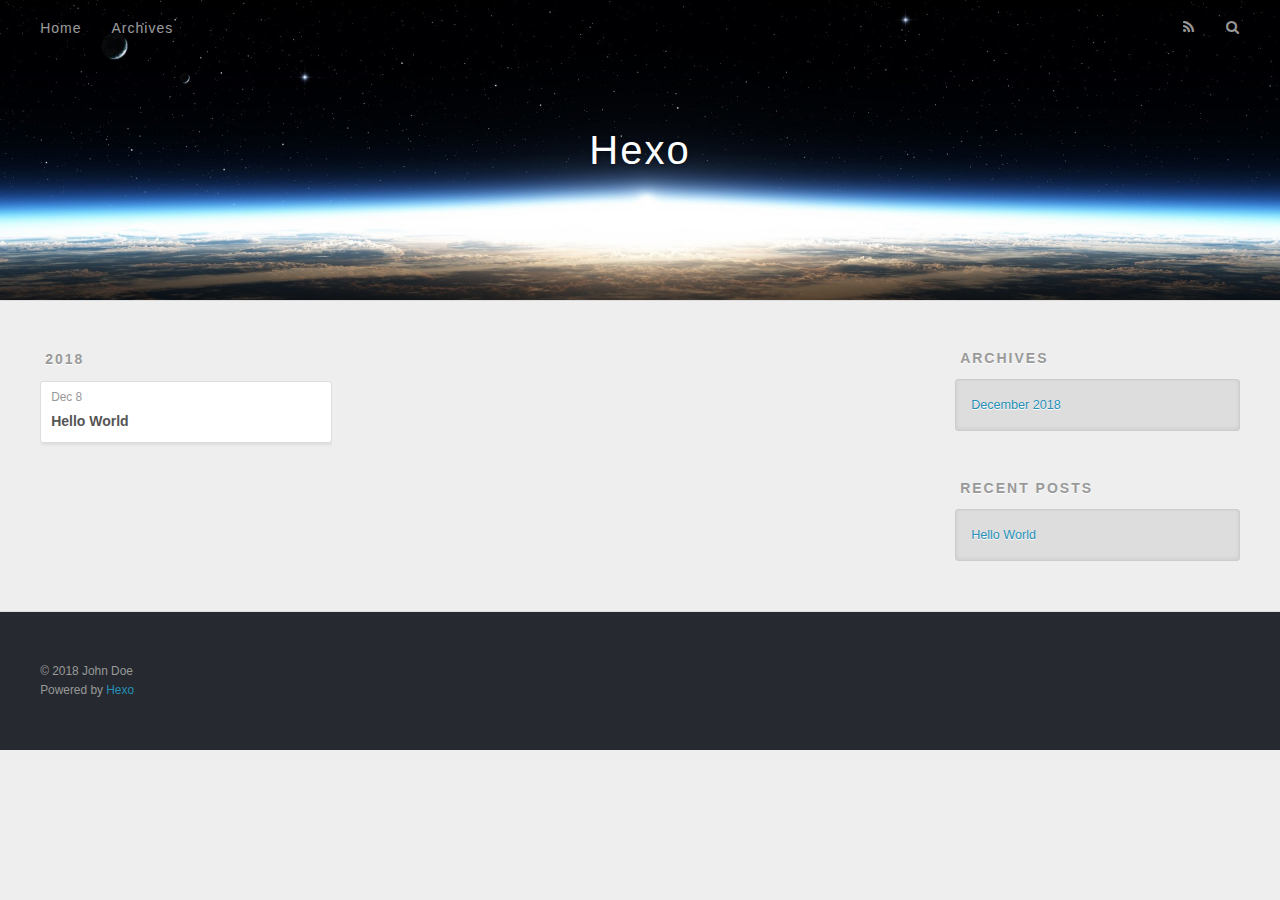
==== commit a9020fa3: "Site updated: 2018-12-08 21:50:01" ====
--- a/archives/index.html
+++ b/archives/index.html
@@ -1,19 +1,19 @@
 <!DOCTYPE html>
 <html>
-<head>
+<head><meta name="generator" content="Hexo 3.8.0">
   <meta charset="utf-8">
+  
+
   
   <title>Archives | Hexo</title>
   <meta name="viewport" content="width=device-width, initial-scale=1, maximum-scale=1">
-  <meta name="description">
-<meta property="og:type" content="website">
+  <meta property="og:type" content="website">
 <meta property="og:title" content="Hexo">
 <meta property="og:url" content="http://yoursite.com/archives/index.html">
 <meta property="og:site_name" content="Hexo">
-<meta property="og:description">
+<meta property="og:locale" content="default">
 <meta name="twitter:card" content="summary">
 <meta name="twitter:title" content="Hexo">
-<meta name="twitter:description">
   
     <link rel="alternate" href="/atom.xml" title="Hexo" type="application/atom+xml">
   
@@ -24,10 +24,8 @@
     <link href="//fonts.googleapis.com/css?family=Source+Code+Pro" rel="stylesheet" type="text/css">
   
   <link rel="stylesheet" href="/css/style.css">
-  
-
 </head>
-
+</html>
 <body>
   <div id="container">
     <div id="wrap">
@@ -51,12 +49,12 @@
       </nav>
       <nav id="sub-nav">
         
-          <a id="nav-rss-link" class="nav-icon" href="/atom.xml" title="Flux RSS"></a>
+          <a id="nav-rss-link" class="nav-icon" href="/atom.xml" title="RSS Feed"></a>
         
-        <a id="nav-search-btn" class="nav-icon" title="Rechercher"></a>
+        <a id="nav-search-btn" class="nav-icon" title="Search"></a>
       </nav>
       <div id="search-form-wrap">
-        <form action="//google.com/search" method="get" accept-charset="UTF-8" class="search-form"><input type="search" name="q" results="0" class="search-form-input" placeholder="Search"><button type="submit" class="search-form-submit">&#xF002;</button><input type="hidden" name="sitesearch" value="http://yoursite.com"></form>
+        <form action="//google.com/search" method="get" accept-charset="UTF-8" class="search-form"><input type="search" name="q" class="search-form-input" placeholder="Search"><button type="submit" class="search-form-submit">&#xF002;</button><input type="hidden" name="sitesearch" value="http://yoursite.com"></form>
       </div>
     </div>
   </div>
@@ -71,20 +69,20 @@
       
       <section class="archives-wrap">
         <div class="archive-year-wrap">
-          <a href="/archives/2016" class="archive-year">2016</a>
+          <a href="/archives/2018" class="archive-year">2018</a>
         </div>
         <div class="archives">
     
     <article class="archive-article archive-type-post">
   <div class="archive-article-inner">
     <header class="archive-article-header">
-      <a href="/2016/06/27/hello-world/" class="archive-article-date">
-  <time datetime="2016-06-26T16:19:08.000Z" itemprop="datePublished">Jun 27</time>
+      <a href="/2018/12/08/hello-world/" class="archive-article-date">
+  <time datetime="2018-12-08T11:13:09.216Z" itemprop="datePublished">Dec 8</time>
 </a>
       
   
     <h1 itemprop="name">
-      <a class="archive-article-title" href="/2016/06/27/hello-world/">Hello World</a>
+      <a class="archive-article-title" href="/2018/12/08/hello-world/">Hello World</a>
     </h1>
   
 
@@ -95,6 +93,7 @@
   
     </div></section>
   
+
 
 </section>
         
@@ -112,7 +111,7 @@
   <div class="widget-wrap">
     <h3 class="widget-title">Archives</h3>
     <div class="widget">
-      <ul class="archive-list"><li class="archive-list-item"><a class="archive-list-link" href="/archives/2016/06/">June 2016</a></li></ul>
+      <ul class="archive-list"><li class="archive-list-item"><a class="archive-list-link" href="/archives/2018/12/">December 2018</a></li></ul>
     </div>
   </div>
 
@@ -120,12 +119,12 @@
   
     
   <div class="widget-wrap">
-    <h3 class="widget-title">Articles récents</h3>
+    <h3 class="widget-title">Recent Posts</h3>
     <div class="widget">
       <ul>
         
           <li>
-            <a href="/2016/06/27/hello-world/">Hello World</a>
+            <a href="/2018/12/08/hello-world/">Hello World</a>
           </li>
         
       </ul>
@@ -140,8 +139,8 @@
   
   <div class="outer">
     <div id="footer-info" class="inner">
-      &copy; 2016 John Doe<br>
-      Propulsé by <a href="http://hexo.io/" target="_blank">Hexo</a>
+      &copy; 2018 John Doe<br>
+      Powered by <a href="http://hexo.io/" target="_blank">Hexo</a>
     </div>
   </div>
 </footer>
@@ -164,6 +163,8 @@
 
 <script src="/js/script.js"></script>
 
+
+
   </div>
 </body>
 </html>--- a/css/style.css
+++ b/css/style.css
@@ -124,7 +124,7 @@
 }
 body {
   background: #eee;
-  font: 14px "Helvetica Neue", Helvetica, Arial, sans-serif;
+  font: 14px -apple-system, BlinkMacSystemFont, "Segoe UI", "Roboto", "Oxygen", "Ubuntu", "Cantarell", "Fira Sans", "Droid Sans", "Helvetica Neue", sans-serif;
   -webkit-text-size-adjust: 100%;
 }
 .outer {
@@ -207,7 +207,6 @@
   -webkit-box-shadow: 1px 2px 3px #ddd;
   box-shadow: 1px 2px 3px #ddd;
   border: 1px solid #ddd;
-  -webkit-border-radius: 3px;
   border-radius: 3px;
 }
 .article-entry h1,
@@ -474,7 +473,6 @@
   right: 0;
   background: #fff;
   padding: 5px 15px;
-  -webkit-border-radius: 15px;
   border-radius: 15px;
   -webkit-box-shadow: 0 0 10px rgba(0,0,0,0.3);
   box-shadow: 0 0 10px rgba(0,0,0,0.3);
@@ -484,7 +482,7 @@
   background: none;
   color: #555;
   width: 100%;
-  font: 13px "Helvetica Neue", Helvetica, Arial, sans-serif;
+  font: 13px -apple-system, BlinkMacSystemFont, "Segoe UI", "Roboto", "Oxygen", "Ubuntu", "Cantarell", "Fira Sans", "Droid Sans", "Helvetica Neue", sans-serif;
   outline: none;
 }
 .search-form-input::-webkit-search-results-decoration,
@@ -633,7 +631,7 @@
 .article-entry blockquote footer {
   font-size: 14px;
   margin: 1.6em 0;
-  font-family: "Helvetica Neue", Helvetica, Arial, sans-serif;
+  font-family: -apple-system, BlinkMacSystemFont, "Segoe UI", "Roboto", "Oxygen", "Ubuntu", "Cantarell", "Fira Sans", "Droid Sans", "Helvetica Neue", sans-serif;
 }
 .article-entry blockquote footer cite:before {
   content: "—";
@@ -680,7 +678,6 @@
   display: inline-block;
   line-height: 1em;
   padding: 6px 15px;
-  -webkit-border-radius: 15px;
   border-radius: 15px;
   background: #eee;
   color: #999;
@@ -764,7 +761,6 @@
     margin-top: -4px;
     margin-left: -4px;
     content: "";
-    -webkit-border-radius: 50%;
     border-radius: 50%;
     background: #ddd;
     -webkit-box-shadow: 0 1px 2px #fff;
@@ -826,7 +822,6 @@
   background: #fff;
   -webkit-box-shadow: 1px 2px 10px rgba(0,0,0,0.2);
   box-shadow: 1px 2px 10px rgba(0,0,0,0.2);
-  -webkit-border-radius: 3px;
   border-radius: 3px;
   margin-left: -145px;
   overflow: hidden;
@@ -841,12 +836,11 @@
   -webkit-box-sizing: border-box;
   -moz-box-sizing: border-box;
   box-sizing: border-box;
-  font: 14px "Helvetica Neue", Helvetica, Arial, sans-serif;
+  font: 14px -apple-system, BlinkMacSystemFont, "Segoe UI", "Roboto", "Oxygen", "Ubuntu", "Cantarell", "Fira Sans", "Droid Sans", "Helvetica Neue", sans-serif;
   padding: 0 15px;
   color: #555;
   outline: none;
   border: 1px solid #ddd;
-  -webkit-border-radius: 3px 3px 0 0;
   border-radius: 3px 3px 0 0;
   height: 36px;
   line-height: 36px;
@@ -953,7 +947,6 @@
   box-shadow: 1px 2px 3px #ddd;
   padding: 20px;
   border: 1px solid #ddd;
-  -webkit-border-radius: 3px;
   border-radius: 3px;
   margin: 50px 0;
 }
@@ -1033,7 +1026,6 @@
   -webkit-box-shadow: 1px 2px 3px #ddd;
   box-shadow: 1px 2px 3px #ddd;
   border: 1px solid #ddd;
-  -webkit-border-radius: 3px;
   border-radius: 3px;
   text-align: center;
   color: #999;
@@ -1203,7 +1195,7 @@
 .article-entry .gist .gist-file .gist-meta {
   background: #2d2d2d;
   color: #999;
-  font: 0.85em "Helvetica Neue", Helvetica, Arial, sans-serif;
+  font: 0.85em -apple-system, BlinkMacSystemFont, "Segoe UI", "Roboto", "Oxygen", "Ubuntu", "Cantarell", "Fira Sans", "Droid Sans", "Helvetica Neue", sans-serif;
   text-shadow: 0 0;
   padding: 0;
   margin-top: 1em;
@@ -1314,7 +1306,6 @@
   box-shadow: 0 -1px 4px #ccc inset;
   border: 1px solid #ccc;
   padding: 15px;
-  -webkit-border-radius: 3px;
   border-radius: 3px;
 }
 .widget a {
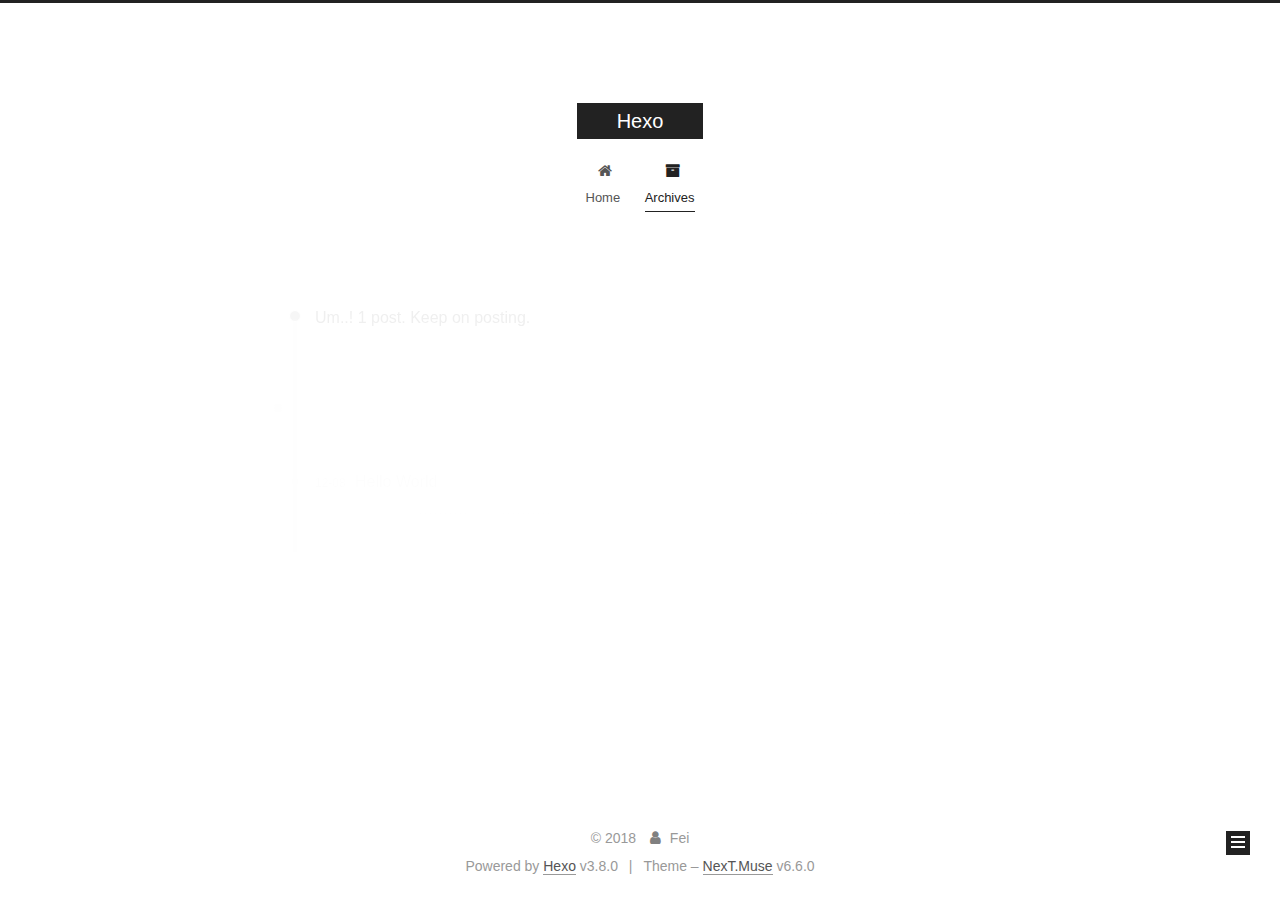
==== commit ae3b434c: "Site updated: 2018-12-08 22:55:04" ====
--- a/archives/index.html
+++ b/archives/index.html
@@ -1,170 +1,625 @@
 <!DOCTYPE html>
-<html>
+
+
+
+
+
+
+
+
+
+
+
+
+  
+
+
+<html class="theme-next muse use-motion" lang="">
 <head><meta name="generator" content="Hexo 3.8.0">
-  <meta charset="utf-8">
-  
-
-  
-  <title>Archives | Hexo</title>
-  <meta name="viewport" content="width=device-width, initial-scale=1, maximum-scale=1">
+  <meta charset="UTF-8">
+<meta http-equiv="X-UA-Compatible" content="IE=edge">
+<meta name="viewport" content="width=device-width, initial-scale=1, maximum-scale=2">
+<meta name="theme-color" content="#222">
+
+
+
+
+
+
+
+
+
+
+
+
+<meta http-equiv="Cache-Control" content="no-transform">
+<meta http-equiv="Cache-Control" content="no-siteapp">
+
+
+
+
+
+
+
+
+
+
+
+
+
+
+
+
+
+
+
+
+
+
+<link href="/lib/font-awesome/css/font-awesome.min.css?v=4.6.2" rel="stylesheet" type="text/css">
+
+<link href="/css/main.css?v=6.6.0" rel="stylesheet" type="text/css">
+
+
+  <link rel="apple-touch-icon" sizes="180x180" href="/images/apple-touch-icon-next.png?v=6.6.0">
+
+
+  <link rel="icon" type="image/png" sizes="32x32" href="/images/favicon-32x32-next.png?v=6.6.0">
+
+
+  <link rel="icon" type="image/png" sizes="16x16" href="/images/favicon-16x16-next.png?v=6.6.0">
+
+
+  <link rel="mask-icon" href="/images/logo.svg?v=6.6.0" color="#222">
+
+
+
+
+
+
+
+
+
+<script type="text/javascript" id="hexo.configurations">
+  var NexT = window.NexT || {};
+  var CONFIG = {
+    root: '/',
+    scheme: 'Muse',
+    version: '6.6.0',
+    sidebar: {"position":"left","display":"post","offset":12,"b2t":false,"scrollpercent":false,"onmobile":false},
+    fancybox: false,
+    fastclick: false,
+    lazyload: false,
+    tabs: true,
+    motion: {"enable":true,"async":false,"transition":{"post_block":"fadeIn","post_header":"slideDownIn","post_body":"slideDownIn","coll_header":"slideLeftIn","sidebar":"slideUpIn"}},
+    algolia: {
+      applicationID: '',
+      apiKey: '',
+      indexName: '',
+      hits: {"per_page":10},
+      labels: {"input_placeholder":"Search for Posts","hits_empty":"We didn't find any results for the search: ${query}","hits_stats":"${hits} results found in ${time} ms"}
+    }
+  };
+</script>
+
+
+  
+
+
+
+
   <meta property="og:type" content="website">
 <meta property="og:title" content="Hexo">
-<meta property="og:url" content="http://yoursite.com/archives/index.html">
+<meta property="og:url" content="http://blog.feidaddy.com/archives/index.html">
 <meta property="og:site_name" content="Hexo">
 <meta property="og:locale" content="default">
 <meta name="twitter:card" content="summary">
 <meta name="twitter:title" content="Hexo">
-  
-    <link rel="alternate" href="/atom.xml" title="Hexo" type="application/atom+xml">
-  
-  
-    <link rel="icon" href="/favicon.png">
-  
-  
-    <link href="//fonts.googleapis.com/css?family=Source+Code+Pro" rel="stylesheet" type="text/css">
-  
-  <link rel="stylesheet" href="/css/style.css">
+
+
+
+  <link rel="alternate" href="/atom.xml" title="Hexo" type="application/atom+xml">
+
+
+
+
+  <link rel="canonical" href="http://blog.feidaddy.com/archives/">
+
+
+
+<script type="text/javascript" id="page.configurations">
+  CONFIG.page = {
+    sidebar: "",
+  };
+</script>
+
+  <title>Archive | Hexo</title>
+  
+
+
+
+
+
+
+
+
+
+
+
+  <noscript>
+  <style type="text/css">
+    .use-motion .motion-element,
+    .use-motion .brand,
+    .use-motion .menu-item,
+    .sidebar-inner,
+    .use-motion .post-block,
+    .use-motion .pagination,
+    .use-motion .comments,
+    .use-motion .post-header,
+    .use-motion .post-body,
+    .use-motion .collection-title { opacity: initial; }
+
+    .use-motion .logo,
+    .use-motion .site-title,
+    .use-motion .site-subtitle {
+      opacity: initial;
+      top: initial;
+    }
+
+    .use-motion {
+      .logo-line-before i { left: initial; }
+      .logo-line-after i { right: initial; }
+    }
+  </style>
+</noscript>
+
 </head>
-</html>
-<body>
-  <div id="container">
-    <div id="wrap">
-      <header id="header">
-  <div id="banner"></div>
-  <div id="header-outer" class="outer">
-    <div id="header-title" class="inner">
-      <h1 id="logo-wrap">
-        <a href="/" id="logo">Hexo</a>
-      </h1>
-      
+
+<body itemscope="" itemtype="http://schema.org/WebPage" lang="default">
+
+  
+  
+    
+  
+
+  <div class="container sidebar-position-left page-archive">
+    <div class="headband"></div>
+
+    <header id="header" class="header" itemscope="" itemtype="http://schema.org/WPHeader">
+      <div class="header-inner"><div class="site-brand-wrapper">
+  <div class="site-meta ">
+    
+
+    <div class="custom-logo-site-title">
+      <a href="/" class="brand" rel="start">
+        <span class="logo-line-before"><i></i></span>
+        <span class="site-title">Hexo</span>
+        <span class="logo-line-after"><i></i></span>
+      </a>
     </div>
-    <div id="header-inner" class="inner">
-      <nav id="main-nav">
-        <a id="main-nav-toggle" class="nav-icon"></a>
-        
-          <a class="main-nav-link" href="/">Home</a>
-        
-          <a class="main-nav-link" href="/archives">Archives</a>
-        
-      </nav>
-      <nav id="sub-nav">
-        
-          <a id="nav-rss-link" class="nav-icon" href="/atom.xml" title="RSS Feed"></a>
-        
-        <a id="nav-search-btn" class="nav-icon" title="Search"></a>
-      </nav>
-      <div id="search-form-wrap">
-        <form action="//google.com/search" method="get" accept-charset="UTF-8" class="search-form"><input type="search" name="q" class="search-form-input" placeholder="Search"><button type="submit" class="search-form-submit">&#xF002;</button><input type="hidden" name="sitesearch" value="http://yoursite.com"></form>
+    
+  </div>
+
+  <div class="site-nav-toggle">
+    <button aria-label="Toggle navigation bar">
+      <span class="btn-bar"></span>
+      <span class="btn-bar"></span>
+      <span class="btn-bar"></span>
+    </button>
+  </div>
+</div>
+
+
+
+<nav class="site-nav">
+  
+    <ul id="menu" class="menu">
+      
+        
+        
+        
+          
+          <li class="menu-item menu-item-home">
+
+    
+    
+    
+      
+    
+
+    
+
+    <a href="/" rel="section"><i class="menu-item-icon fa fa-fw fa-home"></i> <br>Home</a>
+
+  </li>
+        
+        
+        
+          
+          <li class="menu-item menu-item-archives menu-item-active">
+
+    
+    
+    
+      
+    
+
+    
+
+    <a href="/archives/" rel="section"><i class="menu-item-icon fa fa-fw fa-archive"></i> <br>Archives</a>
+
+  </li>
+
+      
+      
+    </ul>
+  
+
+  
+    
+
+    
+    
+      
+      
+    
+      
+      
+    
+    
+
+  
+
+
+  
+
+  
+</nav>
+
+
+
+  
+
+
+
+</div>
+    </header>
+
+    
+
+
+    <main id="main" class="main">
+      <div class="main-inner">
+        <div class="content-wrap">
+          
+          <div id="content" class="content">
+            
+
+  
+  
+  
+  <div class="post-block archive">
+    <div id="posts" class="posts-collapse">
+      <span class="archive-move-on"></span>
+
+      
+      <span class="archive-page-counter">
+        
+        
+        
+          
+        
+        Um..! 1 post. Keep on posting.
+      </span>
+      
+
+      
+
+        
+        
+        
+
+        
+          
+          <div class="collection-title">
+            <h1 class="archive-year" id="archive-year-2018">2018</h1>
+          </div>
+        
+        
+
+        
+
+  <article class="post post-type-normal" itemscope="" itemtype="http://schema.org/Article">
+    <header class="post-header">
+
+      <h2 class="post-title">
+        
+            <a class="post-title-link" href="/2018/12/08/hello-world/" itemprop="url">
+              
+                <span itemprop="name">Hello World</span>
+              
+            </a>
+        
+      </h2>
+
+      <div class="post-meta">
+        <time class="post-time" itemprop="dateCreated" datetime="2018-12-08T19:13:09+08:00" content="2018-12-08">
+          12-08
+        </time>
       </div>
+
+    </header>
+  </article>
+
+
+
+      
+
     </div>
   </div>
-</header>
-      <div class="outer">
-        <section id="main">
-  
-  
-    
-    
-      
-      
-      <section class="archives-wrap">
-        <div class="archive-year-wrap">
-          <a href="/archives/2018" class="archive-year">2018</a>
+  
+  
+  
+
+  
+
+
+
+          </div>
+          
+
         </div>
-        <div class="archives">
-    
-    <article class="archive-article archive-type-post">
-  <div class="archive-article-inner">
-    <header class="archive-article-header">
-      <a href="/2018/12/08/hello-world/" class="archive-article-date">
-  <time datetime="2018-12-08T11:13:09.216Z" itemprop="datePublished">Dec 8</time>
-</a>
-      
-  
-    <h1 itemprop="name">
-      <a class="archive-article-title" href="/2018/12/08/hello-world/">Hello World</a>
-    </h1>
-  
-
-    </header>
-  </div>
-</article>
-  
-  
-    </div></section>
-  
-
-
-</section>
-        
-          <aside id="sidebar">
-  
-    
-
-  
-    
-
-  
-    
-  
-    
-  <div class="widget-wrap">
-    <h3 class="widget-title">Archives</h3>
-    <div class="widget">
-      <ul class="archive-list"><li class="archive-list-item"><a class="archive-list-link" href="/archives/2018/12/">December 2018</a></li></ul>
+        
+          
+  
+  <div class="sidebar-toggle">
+    <div class="sidebar-toggle-line-wrap">
+      <span class="sidebar-toggle-line sidebar-toggle-line-first"></span>
+      <span class="sidebar-toggle-line sidebar-toggle-line-middle"></span>
+      <span class="sidebar-toggle-line sidebar-toggle-line-last"></span>
     </div>
   </div>
 
-
-  
-    
-  <div class="widget-wrap">
-    <h3 class="widget-title">Recent Posts</h3>
-    <div class="widget">
-      <ul>
-        
-          <li>
-            <a href="/2018/12/08/hello-world/">Hello World</a>
-          </li>
-        
-      </ul>
+  <aside id="sidebar" class="sidebar">
+    
+    <div class="sidebar-inner">
+
+      
+
+      
+
+      <section class="site-overview-wrap sidebar-panel sidebar-panel-active">
+        <div class="site-overview">
+          <div class="site-author motion-element" itemprop="author" itemscope="" itemtype="http://schema.org/Person">
+            
+              <p class="site-author-name" itemprop="name">Fei</p>
+              <p class="site-description motion-element" itemprop="description"></p>
+          </div>
+
+          
+            <nav class="site-state motion-element">
+              
+                <div class="site-state-item site-state-posts">
+                
+                  <a href="/archives/">
+                
+                    <span class="site-state-item-count">1</span>
+                    <span class="site-state-item-name">posts</span>
+                  </a>
+                </div>
+              
+
+              
+
+              
+            </nav>
+          
+
+          
+            <div class="feed-link motion-element">
+              <a href="/atom.xml" rel="alternate">
+                <i class="fa fa-rss"></i>
+                RSS
+              </a>
+            </div>
+          
+
+          
+
+          
+
+          
+          
+
+          
+            
+          
+          
+
+        </div>
+      </section>
+
+      
+
+      
+
     </div>
+  </aside>
+
+
+        
+      </div>
+    </main>
+
+    <footer id="footer" class="footer">
+      <div class="footer-inner">
+        <div class="copyright">&copy; <span itemprop="copyrightYear">2018</span>
+  <span class="with-love" id="animate">
+    <i class="fa fa-user"></i>
+  </span>
+  <span class="author" itemprop="copyrightHolder">Fei</span>
+
+  
+
+  
+</div>
+
+
+  <div class="powered-by">Powered by <a href="https://hexo.io" class="theme-link" rel="noopener" target="_blank">Hexo</a> v3.8.0</div>
+
+
+
+  <span class="post-meta-divider">|</span>
+
+
+
+  <div class="theme-info">Theme – <a href="https://theme-next.org" class="theme-link" rel="noopener" target="_blank">NexT.Muse</a> v6.6.0</div>
+
+
+
+
+        
+
+
+
+
+
+
+
+
+        
+      </div>
+    </footer>
+
+    
+      <div class="back-to-top">
+        <i class="fa fa-arrow-up"></i>
+        
+      </div>
+    
+
+    
+	
+    
+
+    
   </div>
 
   
-</aside>
-        
-      </div>
-      <footer id="footer">
-  
-  <div class="outer">
-    <div id="footer-info" class="inner">
-      &copy; 2018 John Doe<br>
-      Powered by <a href="http://hexo.io/" target="_blank">Hexo</a>
-    </div>
-  </div>
-</footer>
-    </div>
-    <nav id="mobile-nav">
-  
-    <a href="/" class="mobile-nav-link">Home</a>
-  
-    <a href="/archives" class="mobile-nav-link">Archives</a>
-  
-</nav>
-    
-
-<script src="//ajax.googleapis.com/ajax/libs/jquery/2.0.3/jquery.min.js"></script>
-
-
-  <link rel="stylesheet" href="/fancybox/jquery.fancybox.css">
-  <script src="/fancybox/jquery.fancybox.pack.js"></script>
-
-
-<script src="/js/script.js"></script>
-
-
-
-  </div>
+
+<script type="text/javascript">
+  if (Object.prototype.toString.call(window.Promise) !== '[object Function]') {
+    window.Promise = null;
+  }
+</script>
+
+
+
+
+
+
+
+
+
+
+
+
+
+
+
+
+
+
+
+
+
+
+
+
+
+
+  
+  
+    <script type="text/javascript" src="/lib/jquery/index.js?v=2.1.3"></script>
+  
+
+  
+  
+    <script type="text/javascript" src="/lib/velocity/velocity.min.js?v=1.2.1"></script>
+  
+
+  
+  
+    <script type="text/javascript" src="/lib/velocity/velocity.ui.min.js?v=1.2.1"></script>
+  
+
+
+  
+
+
+  <script type="text/javascript" src="/js/src/utils.js?v=6.6.0"></script>
+
+  <script type="text/javascript" src="/js/src/motion.js?v=6.6.0"></script>
+
+
+
+  
+  
+
+  
+
+  
+
+
+  <script type="text/javascript" src="/js/src/bootstrap.js?v=6.6.0"></script>
+
+
+
+  
+
+
+
+  
+
+
+
+
+
+
+
+
+
+
+  
+
+
+
+
+
+  
+
+  
+
+  
+
+  
+
+  
+
+  
+  
+
+  
+
+  
+
+  
+
+  
+
+  
+
+  
+
 </body>
-</html>+</html>
--- a/css/main.css
+++ b/css/main.css
@@ -0,0 +1,2625 @@
+/* normalize.css v3.0.2 | MIT License | git.io/normalize */
+html {
+  font-family: sans-serif; /* 1 */
+  -ms-text-size-adjust: 100%; /* 2 */
+  -webkit-text-size-adjust: 100%; /* 2 */
+}
+body {
+  margin: 0;
+}
+article,
+aside,
+details,
+figcaption,
+figure,
+footer,
+header,
+hgroup,
+main,
+menu,
+nav,
+section,
+summary {
+  display: block;
+}
+audio,
+canvas,
+progress,
+video {
+  display: inline-block; /* 1 */
+  vertical-align: baseline; /* 2 */
+}
+audio:not([controls]) {
+  display: none;
+  height: 0;
+}
+[hidden],
+template {
+  display: none;
+}
+a {
+  background-color: transparent;
+}
+a:active,
+a:hover {
+  outline: 0;
+}
+abbr[title] {
+  border-bottom: 1px dotted;
+}
+b,
+strong {
+  font-weight: bold;
+}
+dfn {
+  font-style: italic;
+}
+h1 {
+  font-size: 2em;
+  margin: 0.67em 0;
+}
+mark {
+  background: #ff0;
+  color: #000;
+}
+small {
+  font-size: 80%;
+}
+sub,
+sup {
+  font-size: 75%;
+  line-height: 0;
+  position: relative;
+  vertical-align: baseline;
+}
+sup {
+  top: -0.5em;
+}
+sub {
+  bottom: -0.25em;
+}
+img {
+  border: 0;
+}
+svg:not(:root) {
+  overflow: hidden;
+}
+figure {
+  margin: 1em 40px;
+}
+hr {
+  -moz-box-sizing: content-box;
+  box-sizing: content-box;
+  height: 0;
+}
+pre {
+  overflow: auto;
+}
+code,
+kbd,
+pre,
+samp {
+  font-family: monospace, monospace;
+  font-size: 1em;
+}
+button,
+input,
+optgroup,
+select,
+textarea {
+  color: inherit; /* 1 */
+  font: inherit; /* 2 */
+  margin: 0; /* 3 */
+}
+button {
+  overflow: visible;
+}
+button,
+select {
+  text-transform: none;
+}
+button,
+html input[type="button"],
+input[type="reset"],
+input[type="submit"] {
+  -webkit-appearance: button; /* 2 */
+  cursor: pointer; /* 3 */
+}
+button[disabled],
+html input[disabled] {
+  cursor: default;
+}
+button::-moz-focus-inner,
+input::-moz-focus-inner {
+  border: 0;
+  padding: 0;
+}
+input {
+  line-height: normal;
+}
+input[type="checkbox"],
+input[type="radio"] {
+  box-sizing: border-box; /* 1 */
+  padding: 0; /* 2 */
+}
+input[type="number"]::-webkit-inner-spin-button,
+input[type="number"]::-webkit-outer-spin-button {
+  height: auto;
+}
+input[type="search"] {
+  -webkit-appearance: textfield; /* 1 */
+  -moz-box-sizing: content-box;
+  -webkit-box-sizing: content-box; /* 2 */
+  box-sizing: content-box;
+}
+input[type="search"]::-webkit-search-cancel-button,
+input[type="search"]::-webkit-search-decoration {
+  -webkit-appearance: none;
+}
+fieldset {
+  border: 1px solid #c0c0c0;
+  margin: 0 2px;
+  padding: 0.35em 0.625em 0.75em;
+}
+legend {
+  border: 0; /* 1 */
+  padding: 0; /* 2 */
+}
+textarea {
+  overflow: auto;
+}
+optgroup {
+  font-weight: bold;
+}
+table {
+  border-collapse: collapse;
+  border-spacing: 0;
+}
+td,
+th {
+  padding: 0;
+}
+::selection {
+  background: #262a30;
+  color: #fff;
+}
+body {
+  position: relative;
+  font-family: 'Lato', "PingFang SC", "Microsoft YaHei", sans-serif;
+  font-size: 14px;
+  line-height: 2;
+  color: #555;
+  background: #fff;
+}
+@media (max-width: 767px) {
+  body {
+    padding-right: 0 !important;
+  }
+}
+@media (min-width: 768px) and (max-width: 991px) {
+  body {
+    padding-right: 0 !important;
+  }
+}
+@media (min-width: 1200px) {
+  body {
+    font-size: 16px;
+  }
+}
+h1,
+h2,
+h3,
+h4,
+h5,
+h6 {
+  margin: 0;
+  padding: 0;
+  font-weight: bold;
+  line-height: 1.5;
+  font-family: 'Lato', "PingFang SC", "Microsoft YaHei", sans-serif;
+}
+h1,
+h2,
+h3,
+h4,
+h5,
+h6 {
+  margin: 20px 0 15px;
+}
+h1 {
+  font-size: 22px;
+}
+@media (max-width: 767px) {
+  h1 {
+    font-size: 18px;
+  }
+}
+h2 {
+  font-size: 20px;
+}
+@media (max-width: 767px) {
+  h2 {
+    font-size: 16px;
+  }
+}
+h3 {
+  font-size: 18px;
+}
+@media (max-width: 767px) {
+  h3 {
+    font-size: 14px;
+  }
+}
+h4 {
+  font-size: 16px;
+}
+@media (max-width: 767px) {
+  h4 {
+    font-size: 12px;
+  }
+}
+h5 {
+  font-size: 14px;
+}
+@media (max-width: 767px) {
+  h5 {
+    font-size: 10px;
+  }
+}
+h6 {
+  font-size: 12px;
+}
+@media (max-width: 767px) {
+  h6 {
+    font-size: 8px;
+  }
+}
+p {
+  margin: 0 0 20px 0;
+}
+a,
+span.exturl {
+  overflow-wrap: break-word;
+  word-wrap: break-word;
+  background-color: transparent;
+  color: #555;
+  text-decoration: none;
+  outline: none;
+  border-bottom: 1px solid #999;
+  cursor: pointer;
+}
+a:hover,
+span.exturl:hover {
+  color: #222;
+  border-bottom-color: #222;
+}
+blockquote {
+  margin: 0;
+  padding: 0;
+}
+img {
+  display: block;
+  margin: auto;
+  max-width: 100%;
+  height: auto;
+}
+hr {
+  margin: 40px 0;
+  height: 3px;
+  border: none;
+  background-color: #ddd;
+  background-image: repeating-linear-gradient(-45deg, #fff, #fff 4px, transparent 4px, transparent 8px);
+}
+blockquote {
+  padding: 0 15px;
+  color: #666;
+  border-left: 4px solid #ddd;
+}
+blockquote cite::before {
+  content: "-";
+  padding: 0 5px;
+}
+dt {
+  font-weight: 700;
+}
+dd {
+  margin: 0;
+  padding: 0;
+}
+kbd {
+  border: 1px solid #ccc;
+  border-radius: 0.2em;
+  box-shadow: 0.1em 0.1em 0.2em rgba(0,0,0,0.1);
+  background-color: #f9f9f9;
+  font-family: inherit;
+  background-image: -webkit-linear-gradient(top, #eee, #fff, #eee);
+  padding: 0.1em 0.3em;
+  white-space: nowrap;
+}
+.text-left {
+  text-align: left;
+}
+.text-center {
+  text-align: center;
+}
+.text-right {
+  text-align: right;
+}
+.text-justify {
+  text-align: justify;
+}
+.text-nowrap {
+  white-space: nowrap;
+}
+.text-lowercase {
+  text-transform: lowercase;
+}
+.text-uppercase {
+  text-transform: uppercase;
+}
+.text-capitalize {
+  text-transform: capitalize;
+}
+.center-block {
+  display: block;
+  margin-left: auto;
+  margin-right: auto;
+}
+.clearfix:before,
+.clearfix:after {
+  content: " ";
+  display: table;
+}
+.clearfix:after {
+  clear: both;
+}
+.pullquote {
+  width: 45%;
+}
+.pullquote.left {
+  float: left;
+  margin-left: 5px;
+  margin-right: 10px;
+}
+.pullquote.right {
+  float: right;
+  margin-left: 10px;
+  margin-right: 5px;
+}
+.affix.affix.affix {
+  position: fixed;
+}
+.translation {
+  margin-top: -20px;
+  font-size: 14px;
+  color: #999;
+}
+.scrollbar-measure {
+  width: 100px;
+  height: 100px;
+  overflow: scroll;
+  position: absolute;
+  top: -9999px;
+}
+.use-motion .motion-element {
+  opacity: 0;
+}
+table {
+  margin: 20px 0;
+  width: 100%;
+  border-collapse: collapse;
+  border-spacing: 0;
+  border: 1px solid #ddd;
+  font-size: 14px;
+  word-break: break-all;
+}
+table>tbody>tr:nth-of-type(odd) {
+  background-color: #f9f9f9;
+}
+table>tbody>tr:hover {
+  background-color: #f5f5f5;
+}
+caption,
+th,
+td {
+  padding: 8px;
+  text-align: left;
+  vertical-align: middle;
+  font-weight: normal;
+}
+th,
+td {
+  border-bottom: 3px solid #ddd;
+  border-right: 1px solid #eee;
+}
+th {
+  padding-bottom: 10px;
+  font-weight: 700;
+}
+td {
+  border-bottom-width: 1px;
+}
+html,
+body {
+  height: 100%;
+}
+.container {
+  position: relative;
+  min-height: 100%;
+}
+.header-inner {
+  margin: 0 auto;
+  padding: 100px 0 70px;
+  width: 700px;
+}
+@media (min-width: 1200px) {
+  .container .header-inner {
+    width: 800px;
+  }
+}
+@media (min-width: 1600px) {
+  .container .header-inner {
+    width: 900px;
+  }
+}
+.main {
+  padding-bottom: 150px;
+}
+.main-inner {
+  margin: 0 auto;
+  width: 700px;
+}
+@media (min-width: 1200px) {
+  .container .main-inner {
+    width: 800px;
+  }
+}
+@media (min-width: 1600px) {
+  .container .main-inner {
+    width: 900px;
+  }
+}
+.footer {
+  position: absolute;
+  left: 0;
+  bottom: 0;
+  width: 100%;
+  min-height: 50px;
+}
+.footer-inner {
+  box-sizing: border-box;
+  margin: 20px auto;
+  width: 700px;
+}
+@media (min-width: 1200px) {
+  .container .footer-inner {
+    width: 800px;
+  }
+}
+@media (min-width: 1600px) {
+  .container .footer-inner {
+    width: 900px;
+  }
+}
+pre,
+.highlight {
+  overflow: auto;
+  margin: 20px 0;
+  padding: 0;
+  font-size: 14px;
+  color: #4d4d4c;
+  background: #f7f7f7;
+  line-height: 1.6;
+}
+pre,
+code {
+  font-family: consolas, Menlo, "PingFang SC", "Microsoft YaHei", monospace;
+}
+code {
+  overflow-wrap: break-word;
+  word-wrap: break-word;
+  padding: 2px 4px;
+  color: #555;
+  background: #eee;
+  border-radius: 3px;
+  font-size: 14px;
+}
+pre {
+  padding: 10px;
+}
+pre code {
+  padding: 0;
+  color: #4d4d4c;
+  background: none;
+  text-shadow: none;
+}
+.highlight {
+  border-radius: 1px;
+}
+.highlight pre {
+  border: none;
+  margin: 0;
+  padding: 10px 0;
+}
+.highlight table {
+  margin: 0;
+  width: auto;
+  border: none;
+}
+.highlight td {
+  border: none;
+  padding: 0;
+}
+.highlight figcaption {
+  font-size: 1em;
+  color: #4d4d4c;
+  line-height: 1em;
+  margin-bottom: 1em;
+  margin: 0em;
+  padding: 0.5em;
+  background: #eee;
+  border-bottom: 1px solid #e9e9e9;
+}
+.highlight figcaption:before,
+.highlight figcaption:after {
+  content: " ";
+  display: table;
+}
+.highlight figcaption:after {
+  clear: both;
+}
+.highlight figcaption a {
+  float: right;
+  color: #4d4d4c;
+}
+.highlight figcaption a:hover {
+  border-bottom-color: #4d4d4c;
+}
+.highlight .gutter pre {
+  padding-left: 10px;
+  padding-right: 10px;
+  color: #869194;
+  text-align: right;
+  background-color: #eff2f3;
+}
+.highlight .code pre {
+  width: 100%;
+  padding-left: 10px;
+  padding-right: 10px;
+  background-color: #f7f7f7;
+}
+.highlight .line {
+  height: 20px;
+}
+.gutter {
+  -webkit-user-select: none;
+  -moz-user-select: none;
+  -ms-user-select: none;
+  user-select: none;
+}
+.gist table {
+  width: auto;
+}
+.gist table td {
+  border: none;
+}
+pre .deletion {
+  background: #fdd;
+}
+pre .addition {
+  background: #dfd;
+}
+pre .meta {
+  color: #8959a8;
+}
+pre .comment {
+  color: #8e908c;
+}
+pre .variable,
+pre .attribute,
+pre .tag,
+pre .name,
+pre .regexp,
+pre .ruby .constant,
+pre .xml .tag .title,
+pre .xml .pi,
+pre .xml .doctype,
+pre .html .doctype,
+pre .css .id,
+pre .css .class,
+pre .css .pseudo {
+  color: #c82829;
+}
+pre .number,
+pre .preprocessor,
+pre .built_in,
+pre .builtin-name,
+pre .literal,
+pre .params,
+pre .constant,
+pre .command {
+  color: #f5871f;
+}
+pre .ruby .class .title,
+pre .css .rules .attribute,
+pre .string,
+pre .symbol,
+pre .value,
+pre .inheritance,
+pre .header,
+pre .ruby .symbol,
+pre .xml .cdata,
+pre .special,
+pre .formula {
+  color: #718c00;
+}
+pre .title,
+pre .css .hexcolor {
+  color: #3e999f;
+}
+pre .function,
+pre .python .decorator,
+pre .python .title,
+pre .ruby .function .title,
+pre .ruby .title .keyword,
+pre .perl .sub,
+pre .javascript .title,
+pre .coffeescript .title {
+  color: #4271ae;
+}
+pre .keyword,
+pre .javascript .function {
+  color: #8959a8;
+}
+.posts-expand .post-body img.full-image {
+  border: none;
+}
+.blockquote-center,
+.page-home .post-type-quote blockquote,
+.page-post-detail .post-type-quote blockquote {
+  position: relative;
+  margin: 40px 0;
+  padding: 0;
+  border-left: none;
+  text-align: center;
+}
+.blockquote-center::before,
+.page-home .post-type-quote blockquote::before,
+.page-post-detail .post-type-quote blockquote::before,
+.blockquote-center::after,
+.page-home .post-type-quote blockquote::after,
+.page-post-detail .post-type-quote blockquote::after {
+  position: absolute;
+  content: ' ';
+  display: block;
+  width: 100%;
+  height: 24px;
+  opacity: 0.2;
+  background-repeat: no-repeat;
+  background-position: 0 -6px;
+  background-size: 22px 22px;
+}
+.blockquote-center::before,
+.page-home .post-type-quote blockquote::before,
+.page-post-detail .post-type-quote blockquote::before {
+  top: -20px;
+  background-image: url("../images/quote-l.svg");
+  border-top: 1px solid #ccc;
+}
+.blockquote-center::after,
+.page-home .post-type-quote blockquote::after,
+.page-post-detail .post-type-quote blockquote::after {
+  bottom: -20px;
+  background-image: url("../images/quote-r.svg");
+  border-bottom: 1px solid #ccc;
+  background-position: 100% 8px;
+}
+.blockquote-center p,
+.page-home .post-type-quote blockquote p,
+.page-post-detail .post-type-quote blockquote p,
+.blockquote-center div,
+.page-home .post-type-quote blockquote div,
+.page-post-detail .post-type-quote blockquote div {
+  text-align: center;
+}
+.post .post-body .group-picture img {
+  box-sizing: border-box;
+  padding: 0 3px;
+  border: none;
+}
+.post .group-picture-row {
+  overflow: hidden;
+  margin-top: 6px;
+}
+.post .group-picture-row:first-child {
+  margin-top: 0;
+}
+.post .group-picture-column {
+  float: left;
+}
+.page-post-detail .post-body .group-picture-column {
+  float: none;
+  margin-top: 10px;
+  width: auto !important;
+}
+.page-post-detail .post-body .group-picture-column img {
+  margin: 0 auto;
+}
+.page-archive .group-picture-container {
+  overflow: hidden;
+}
+.page-archive .group-picture-row {
+  float: left;
+}
+.page-archive .group-picture-row:first-child {
+  margin-top: 6px;
+}
+.page-archive .group-picture-column {
+  max-width: 150px;
+  max-height: 150px;
+}
+.post-body .note {
+  position: relative;
+  padding: 15px;
+  margin-bottom: 20px;
+  border: 1px solid #eee;
+  border-left-width: 5px;
+  border-radius: 3px;
+}
+.post-body .note h2,
+.post-body .note h3,
+.post-body .note h4,
+.post-body .note h5,
+.post-body .note h6 {
+  margin-top: 0;
+  margin-bottom: 0;
+  border-bottom: initial;
+  padding-top: 0 !important;
+}
+.post-body .note p:first-child,
+.post-body .note ul:first-child,
+.post-body .note ol:first-child,
+.post-body .note table:first-child,
+.post-body .note pre:first-child,
+.post-body .note blockquote:first-child {
+  margin-top: 0;
+}
+.post-body .note p:last-child,
+.post-body .note ul:last-child,
+.post-body .note ol:last-child,
+.post-body .note table:last-child,
+.post-body .note pre:last-child,
+.post-body .note blockquote:last-child {
+  margin-bottom: 0;
+}
+.post-body .note.default {
+  border-left-color: #777;
+}
+.post-body .note.default h2,
+.post-body .note.default h3,
+.post-body .note.default h4,
+.post-body .note.default h5,
+.post-body .note.default h6 {
+  color: #777;
+}
+.post-body .note.primary {
+  border-left-color: #6f42c1;
+}
+.post-body .note.primary h2,
+.post-body .note.primary h3,
+.post-body .note.primary h4,
+.post-body .note.primary h5,
+.post-body .note.primary h6 {
+  color: #6f42c1;
+}
+.post-body .note.info {
+  border-left-color: #428bca;
+}
+.post-body .note.info h2,
+.post-body .note.info h3,
+.post-body .note.info h4,
+.post-body .note.info h5,
+.post-body .note.info h6 {
+  color: #428bca;
+}
+.post-body .note.success {
+  border-left-color: #5cb85c;
+}
+.post-body .note.success h2,
+.post-body .note.success h3,
+.post-body .note.success h4,
+.post-body .note.success h5,
+.post-body .note.success h6 {
+  color: #5cb85c;
+}
+.post-body .note.warning {
+  border-left-color: #f0ad4e;
+}
+.post-body .note.warning h2,
+.post-body .note.warning h3,
+.post-body .note.warning h4,
+.post-body .note.warning h5,
+.post-body .note.warning h6 {
+  color: #f0ad4e;
+}
+.post-body .note.danger {
+  border-left-color: #d9534f;
+}
+.post-body .note.danger h2,
+.post-body .note.danger h3,
+.post-body .note.danger h4,
+.post-body .note.danger h5,
+.post-body .note.danger h6 {
+  color: #d9534f;
+}
+.post-body .label {
+  display: inline;
+  padding: 0 2px;
+  white-space: nowrap;
+}
+.post-body .label.default {
+  background-color: #f0f0f0;
+}
+.post-body .label.primary {
+  background-color: #efe6f7;
+}
+.post-body .label.info {
+  background-color: #e5f2f8;
+}
+.post-body .label.success {
+  background-color: #e7f4e9;
+}
+.post-body .label.warning {
+  background-color: #fcf6e1;
+}
+.post-body .label.danger {
+  background-color: #fae8eb;
+}
+.post-body .tabs {
+  position: relative;
+  display: block;
+  margin-bottom: 20px;
+  padding-top: 10px;
+}
+.post-body .tabs ul.nav-tabs {
+  margin: 0;
+  padding: 0;
+  display: flex;
+  margin-bottom: -1px;
+}
+@media (max-width: 413px) {
+  .post-body .tabs ul.nav-tabs {
+    display: block;
+    margin-bottom: 5px;
+  }
+}
+.post-body .tabs ul.nav-tabs li.tab {
+  list-style-type: none !important;
+  margin: 0 0.25em 0 0;
+  border-top: 3px solid transparent;
+  border-left: 1px solid transparent;
+  border-right: 1px solid transparent;
+}
+@media (max-width: 413px) {
+  .post-body .tabs ul.nav-tabs li.tab {
+    margin: initial;
+    border-top: 1px solid transparent;
+    border-left: 3px solid transparent;
+    border-right: 1px solid transparent;
+    border-bottom: 1px solid transparent;
+  }
+}
+.post-body .tabs ul.nav-tabs li.tab a {
+  outline: 0;
+  border-bottom: initial;
+  display: block;
+  line-height: 1.8em;
+  padding: 0.25em 0.75em;
+  transition-duration: 0.2s;
+  transition-timing-function: ease-out;
+  transition-delay: 0s;
+}
+.post-body .tabs ul.nav-tabs li.tab a i {
+  width: 1.285714285714286em;
+}
+.post-body .tabs ul.nav-tabs li.tab.active {
+  border-top: 3px solid #fc6423;
+  border-left: 1px solid #ddd;
+  border-right: 1px solid #ddd;
+  background-color: #fff;
+}
+@media (max-width: 413px) {
+  .post-body .tabs ul.nav-tabs li.tab.active {
+    border-top: 1px solid #ddd;
+    border-left: 3px solid #fc6423;
+    border-right: 1px solid #ddd;
+    border-bottom: 1px solid #ddd;
+  }
+}
+.post-body .tabs ul.nav-tabs li.tab.active a {
+  cursor: default;
+  color: #555;
+}
+.post-body .tabs .tab-content {
+  background-color: #fff;
+}
+.post-body .tabs .tab-content .tab-pane {
+  border: 1px solid #ddd;
+  padding: 20px 20px 0 20px;
+}
+.post-body .tabs .tab-content .tab-pane:not(.active) {
+  display: none !important;
+}
+.post-body .tabs .tab-content .tab-pane.active {
+  display: block !important;
+}
+.btn {
+  display: inline-block;
+  padding: 0 20px;
+  font-size: 14px;
+  color: #fff;
+  background: #222;
+  border: 2px solid #222;
+  text-decoration: none;
+  border-radius: 0;
+  transition-property: background-color;
+  transition-duration: 0.2s;
+  transition-timing-function: ease-in-out;
+  transition-delay: 0s;
+  line-height: 2;
+}
+.btn:hover {
+  border-color: #222;
+  color: #222;
+  background: #fff;
+}
+.btn +.btn {
+  margin: 0 0 8px 8px;
+}
+.btn .fa-fw {
+  width: 1.285714285714286em;
+  text-align: left;
+}
+.btn-bar {
+  display: block;
+  width: 22px;
+  height: 2px;
+  background: #555;
+  border-radius: 1px;
+}
+.btn-bar+.btn-bar {
+  margin-top: 4px;
+}
+.pagination {
+  margin: 120px 0 40px;
+  text-align: center;
+  border-top: 1px solid #eee;
+}
+.page-number-basic,
+.pagination .prev,
+.pagination .next,
+.pagination .page-number,
+.pagination .space {
+  display: inline-block;
+  position: relative;
+  top: -1px;
+  margin: 0 10px;
+  padding: 0 11px;
+}
+@media (max-width: 767px) {
+  .page-number-basic,
+  .pagination .prev,
+  .pagination .next,
+  .pagination .page-number,
+  .pagination .space {
+    margin: 0 5px;
+  }
+}
+.pagination .prev,
+.pagination .next,
+.pagination .page-number {
+  border-bottom: 0;
+  border-top: 1px solid #eee;
+  transition-property: border-color;
+  transition-duration: 0.2s;
+  transition-timing-function: ease-in-out;
+  transition-delay: 0s;
+}
+.pagination .prev:hover,
+.pagination .next:hover,
+.pagination .page-number:hover {
+  border-top-color: #222;
+}
+.pagination .space {
+  padding: 0;
+  margin: 0;
+}
+.pagination .prev {
+  margin-left: 0;
+}
+.pagination .next {
+  margin-right: 0;
+}
+.pagination .page-number.current {
+  color: #fff;
+  background: #ccc;
+  border-top-color: #ccc;
+}
+@media (max-width: 767px) {
+  .pagination {
+    border-top: none;
+  }
+  .pagination .prev,
+  .pagination .next,
+  .pagination .page-number {
+    margin-bottom: 10px;
+    border-top: 0;
+    border-bottom: 1px solid #eee;
+    padding: 0 10px;
+  }
+  .pagination .prev:hover,
+  .pagination .next:hover,
+  .pagination .page-number:hover {
+    border-bottom-color: #222;
+  }
+}
+.comments {
+  margin: 60px 20px 0;
+}
+.tag-cloud {
+  text-align: center;
+}
+.tag-cloud a {
+  display: inline-block;
+  margin: 10px;
+}
+.back-to-top {
+  box-sizing: border-box;
+  position: fixed;
+  bottom: -100px;
+  right: 30px;
+  z-index: 1050;
+  padding: 0 6px;
+  width: 24px;
+  background: #222;
+  font-size: 12px;
+  opacity: 1;
+  color: #fff;
+  cursor: pointer;
+  text-align: center;
+  -webkit-transform: translateZ(0);
+  transition-property: bottom;
+  transition-duration: 0.2s;
+  transition-timing-function: ease-in-out;
+  transition-delay: 0s;
+}
+@media (min-width: 768px) and (max-width: 991px) {
+  .back-to-top {
+    display: none !important;
+  }
+}
+@media (max-width: 767px) {
+  .back-to-top {
+    display: none !important;
+  }
+}
+.back-to-top.back-to-top-on {
+  bottom: 19px;
+}
+.header {
+  background: transparent;
+}
+.header-inner {
+  position: relative;
+}
+.headband {
+  height: 3px;
+  background: #222;
+}
+.site-meta {
+  margin: 0;
+  text-align: center;
+}
+@media (max-width: 767px) {
+  .site-meta {
+    text-align: center;
+  }
+}
+.brand {
+  position: relative;
+  display: inline-block;
+  padding: 0 40px;
+  color: #fff;
+  background: #222;
+  border-bottom: none;
+}
+.brand:hover {
+  color: #fff;
+}
+.logo {
+  display: inline-block;
+  margin-right: 5px;
+  line-height: 36px;
+  vertical-align: top;
+}
+.site-title {
+  display: inline-block;
+  vertical-align: top;
+  line-height: 36px;
+  font-size: 20px;
+  font-weight: normal;
+  font-family: 'Lato', "PingFang SC", "Microsoft YaHei", sans-serif;
+}
+.site-subtitle {
+  margin-top: 10px;
+  font-size: 13px;
+  color: #999;
+}
+.use-motion .brand {
+  opacity: 0;
+}
+.use-motion .logo,
+.use-motion .site-title,
+.use-motion .site-subtitle {
+  opacity: 0;
+  position: relative;
+  top: -10px;
+}
+.site-nav-toggle {
+  display: none;
+  position: absolute;
+  top: 10px;
+  left: 10px;
+}
+@media (max-width: 767px) {
+  .site-nav-toggle {
+    display: block;
+  }
+}
+.site-nav-toggle button {
+  margin-top: 2px;
+  padding: 9px 10px;
+  background: transparent;
+  border: none;
+}
+@media (max-width: 767px) {
+  .site-nav {
+    display: none;
+    margin: 0 -10px;
+    padding: 0 10px;
+    clear: both;
+    border-top: 1px solid #ddd;
+  }
+}
+@media (min-width: 768px) and (max-width: 991px) {
+  .site-nav {
+    display: block !important;
+  }
+}
+@media (min-width: 992px) {
+  .site-nav {
+    display: block !important;
+  }
+}
+.menu {
+  margin-top: 20px;
+  padding-left: 0;
+  text-align: center;
+}
+.menu .menu-item {
+  display: inline-block;
+  margin: 0 10px;
+  list-style: none;
+}
+@media screen and (max-width: 767px) {
+  .menu .menu-item {
+    margin-top: 10px;
+  }
+}
+.menu .menu-item a,
+.menu .menu-item span.exturl {
+  display: block;
+  font-size: 13px;
+  line-height: inherit;
+  border-bottom: 1px solid transparent;
+  transition-property: border-color;
+  transition-duration: 0.2s;
+  transition-timing-function: ease-in-out;
+  transition-delay: 0s;
+}
+.menu .menu-item a:hover,
+.menu .menu-item span.exturl:hover {
+  border-bottom-color: #222;
+}
+.menu .menu-item .fa {
+  margin-right: 5px;
+}
+.use-motion .menu-item {
+  opacity: 0;
+}
+.post-body {
+  overflow-wrap: break-word;
+  word-wrap: break-word;
+  font-family: 'Lato', "PingFang SC", "Microsoft YaHei", sans-serif;
+}
+.post-body .exturl .fa {
+  font-size: 14px;
+  margin-left: 4px;
+}
+.post-body .fancybox img {
+  display: block !important;
+  margin: 0 auto;
+  cursor: pointer;
+  cursor: zoom-in;
+  cursor: -webkit-zoom-in;
+}
+.post-body .image-caption,
+.post-body .figure .caption {
+  margin: -20px auto 15px;
+  text-align: center;
+  font-size: 14px;
+  color: #999;
+  font-weight: bold;
+  line-height: 1;
+}
+.post-sticky-flag {
+  display: inline-block;
+  font-size: 16px;
+  -ms-transform: rotate(30deg);
+  -webkit-transform: rotate(30deg);
+  -moz-transform: rotate(30deg);
+  -ms-transform: rotate(30deg);
+  -o-transform: rotate(30deg);
+  transform: rotate(30deg);
+}
+.use-motion .post-block,
+.use-motion .pagination,
+.use-motion .comments {
+  opacity: 0;
+}
+.use-motion .post-header {
+  opacity: 0;
+}
+.use-motion .post-body {
+  opacity: 0;
+}
+.use-motion .collection-title {
+  opacity: 0;
+}
+.posts-expand {
+  padding-top: 40px;
+}
+@media (max-width: 767px) {
+  .posts-expand {
+    margin: 0 20px;
+  }
+  .post-body pre .gutter pre {
+    padding-right: 10px;
+  }
+  .post-body .highlight {
+    margin-left: 0px;
+    margin-right: 0px;
+    padding: 0;
+  }
+  .post-body .highlight .gutter pre {
+    padding-right: 10px;
+  }
+}
+@media (min-width: 992px) {
+  .posts-expand .post-body {
+    text-align: justify;
+  }
+}
+.posts-expand .post-body h2,
+.posts-expand .post-body h3,
+.posts-expand .post-body h4,
+.posts-expand .post-body h5,
+.posts-expand .post-body h6 {
+  padding-top: 10px;
+}
+.posts-expand .post-body h2 .header-anchor,
+.posts-expand .post-body h3 .header-anchor,
+.posts-expand .post-body h4 .header-anchor,
+.posts-expand .post-body h5 .header-anchor,
+.posts-expand .post-body h6 .header-anchor {
+  float: right;
+  margin-left: 10px;
+  color: #ccc;
+  border-bottom-style: none;
+  visibility: hidden;
+}
+.posts-expand .post-body h2 .header-anchor:hover,
+.posts-expand .post-body h3 .header-anchor:hover,
+.posts-expand .post-body h4 .header-anchor:hover,
+.posts-expand .post-body h5 .header-anchor:hover,
+.posts-expand .post-body h6 .header-anchor:hover {
+  color: inherit;
+}
+.posts-expand .post-body h2:hover .header-anchor,
+.posts-expand .post-body h3:hover .header-anchor,
+.posts-expand .post-body h4:hover .header-anchor,
+.posts-expand .post-body h5:hover .header-anchor,
+.posts-expand .post-body h6:hover .header-anchor {
+  visibility: visible;
+}
+.posts-expand .post-body ul li {
+  list-style: circle;
+}
+.posts-expand .post-body img {
+  box-sizing: border-box;
+  margin: auto;
+  padding: 3px;
+  border: 1px solid #ddd;
+}
+.posts-expand .post-body .fancybox img {
+  margin: 0 auto 25px;
+}
+.posts-expand .post-body img {
+  margin: 0 auto 25px;
+}
+@media (max-width: 767px) {
+  .posts-collapse {
+    margin: 0 20px;
+  }
+  .posts-collapse .post-title,
+  .posts-collapse .post-meta {
+    display: block;
+    width: auto;
+    text-align: left;
+  }
+}
+.posts-collapse {
+  position: relative;
+  z-index: 1010;
+  margin-left: 55px;
+}
+.posts-collapse::after {
+  content: " ";
+  position: absolute;
+  top: 20px;
+  left: 0;
+  margin-left: -2px;
+  width: 4px;
+  height: 100%;
+  background: #f5f5f5;
+  z-index: -1;
+}
+@media (max-width: 767px) {
+  .posts-collapse {
+    margin: 0 20px;
+  }
+}
+.posts-collapse .collection-title {
+  position: relative;
+  margin: 60px 0;
+}
+.posts-collapse .collection-title h1,
+.posts-collapse .collection-title h2 {
+  margin-left: 20px;
+}
+.posts-collapse .collection-title small {
+  color: #bbb;
+  margin-left: 5px;
+}
+.posts-collapse .collection-title::before {
+  content: " ";
+  position: absolute;
+  left: 0;
+  top: 50%;
+  margin-left: -4px;
+  margin-top: -4px;
+  width: 8px;
+  height: 8px;
+  background: #bbb;
+  border-radius: 50%;
+}
+.posts-collapse .post {
+  margin: 30px 0;
+}
+.posts-collapse .post-header {
+  position: relative;
+  transition-duration: 0.2s;
+  transition-timing-function: ease-in-out;
+  transition-delay: 0s;
+  transition-property: border;
+  border-bottom: 1px dashed #ccc;
+}
+.posts-collapse .post-header::before {
+  content: " ";
+  position: absolute;
+  left: 0;
+  top: 12px;
+  width: 6px;
+  height: 6px;
+  margin-left: -4px;
+  background: #bbb;
+  border-radius: 50%;
+  border: 1px solid #fff;
+  transition-duration: 0.2s;
+  transition-timing-function: ease-in-out;
+  transition-delay: 0s;
+  transition-property: background;
+}
+.posts-collapse .post-header:hover {
+  border-bottom-color: #666;
+}
+.posts-collapse .post-header:hover::before {
+  background: #222;
+}
+.posts-collapse .post-meta {
+  position: absolute;
+  font-size: 12px;
+  left: 20px;
+  top: 5px;
+}
+.posts-collapse .post-comments-count {
+  display: none;
+}
+.posts-collapse .post-title {
+  margin-left: 60px;
+  font-size: 16px;
+  font-weight: normal;
+  line-height: inherit;
+}
+.posts-collapse .post-title::after {
+  margin-left: 3px;
+  opacity: 0.6;
+}
+.posts-collapse .post-title a,
+.posts-collapse .post-title span.exturl {
+  color: #666;
+  border-bottom: none;
+}
+.page-home .post-type-quote .post-header,
+.page-post-detail .post-type-quote .post-header,
+.page-home .post-type-quote .post-tags,
+.page-post-detail .post-type-quote .post-tags {
+  display: none;
+}
+.posts-expand .post-title {
+  overflow-wrap: break-word;
+  word-wrap: break-word;
+  text-align: center;
+  font-weight: 400;
+}
+.posts-expand .post-title-link {
+  display: inline-block;
+  position: relative;
+  color: #555;
+  border-bottom: none;
+  line-height: 1.2;
+  vertical-align: top;
+}
+.posts-expand .post-title-link::before {
+  content: "";
+  position: absolute;
+  width: 100%;
+  height: 2px;
+  bottom: 0;
+  left: 0;
+  background-color: #000;
+  visibility: hidden;
+  -webkit-transform: scaleX(0);
+  -moz-transform: scaleX(0);
+  -ms-transform: scaleX(0);
+  -o-transform: scaleX(0);
+  transform: scaleX(0);
+  transition-duration: 0.2s;
+  transition-timing-function: ease-in-out;
+  transition-delay: 0s;
+}
+.posts-expand .post-title-link:hover::before {
+  visibility: visible;
+  -webkit-transform: scaleX(1);
+  -moz-transform: scaleX(1);
+  -ms-transform: scaleX(1);
+  -o-transform: scaleX(1);
+  transform: scaleX(1);
+}
+.posts-expand .post-title-link .fa {
+  font-size: 20px;
+  margin-left: 5px;
+}
+.posts-expand .post-meta {
+  margin: 3px 0 60px 0;
+  color: #999;
+  font-family: 'Lato', "PingFang SC", "Microsoft YaHei", sans-serif;
+  font-size: 12px;
+  text-align: center;
+}
+.posts-expand .post-meta .post-category-list {
+  display: inline-block;
+  margin: 0;
+  padding: 3px;
+}
+.posts-expand .post-meta .post-category-list-link {
+  color: #999;
+}
+.posts-expand .post-meta .post-description {
+  font-size: 14px;
+  margin-top: 2px;
+}
+.posts-expand .post-meta time {
+  border-bottom: 1px dashed #999;
+  cursor: help;
+}
+.post-meta-divider {
+  margin: 0 0.5em;
+}
+.post-meta-item-icon {
+  margin-right: 3px;
+}
+@media (min-width: 768px) and (max-width: 991px) {
+  .post-meta-item-icon {
+    display: inline-block;
+  }
+}
+@media (max-width: 767px) {
+  .post-meta-item-icon {
+    display: inline-block;
+  }
+}
+@media (min-width: 768px) and (max-width: 991px) {
+  .post-meta-item-text {
+    display: none;
+  }
+}
+@media (max-width: 767px) {
+  .post-meta-item-text {
+    display: none;
+  }
+}
+.post-button {
+  margin-top: 40px;
+}
+.posts-expand .post-tags {
+  margin-top: 40px;
+  text-align: center;
+}
+.posts-expand .post-tags a {
+  display: inline-block;
+  margin-right: 10px;
+  font-size: 13px;
+}
+.post-nav {
+  display: table;
+  margin-top: 15px;
+  width: 100%;
+  border-top: 1px solid #eee;
+}
+.post-nav-divider {
+  display: table-cell;
+  width: 10%;
+}
+.post-nav-item {
+  display: table-cell;
+  padding: 10px 0 0 0;
+  width: 45%;
+  vertical-align: top;
+}
+.post-nav-item a {
+  position: relative;
+  display: block;
+  line-height: 25px;
+  font-size: 14px;
+  color: #555;
+  border-bottom: none;
+}
+.post-nav-item a:hover {
+  color: #222;
+  border-bottom: none;
+}
+.post-nav-item a:active {
+  top: 2px;
+}
+.post-nav-item .fa {
+  position: absolute;
+  top: 8px;
+  left: 0;
+  font-size: 12px;
+}
+.post-nav-next a {
+  padding-left: 15px;
+}
+.post-nav-prev {
+  text-align: right;
+}
+.post-nav-prev a {
+  padding-right: 15px;
+}
+.post-nav-prev .fa {
+  right: 0;
+  left: auto;
+}
+.posts-expand .post-eof {
+  display: block;
+  margin: 80px auto 60px;
+  width: 8%;
+  height: 1px;
+  background: #ccc;
+  text-align: center;
+}
+.post:last-child .post-eof.post-eof.post-eof {
+  display: none;
+}
+.post-gallery {
+  display: table;
+  table-layout: fixed;
+  width: 100%;
+  border-collapse: separate;
+}
+.post-gallery-row {
+  display: table-row;
+}
+.post-gallery .post-gallery-img {
+  display: table-cell;
+  text-align: center;
+  vertical-align: middle;
+  border: none;
+}
+.post-gallery .post-gallery-img img {
+  max-width: 100%;
+  max-height: 100%;
+  border: none;
+}
+.fancybox-close,
+.fancybox-close:hover {
+  border: none;
+}
+.rtl.post-body p,
+.rtl.post-body a,
+.rtl.post-body h1,
+.rtl.post-body h2,
+.rtl.post-body h3,
+.rtl.post-body h4,
+.rtl.post-body h5,
+.rtl.post-body h6,
+.rtl.post-body li,
+.rtl.post-body ul,
+.rtl.post-body ol {
+  direction: rtl;
+  font-family: UKIJ Ekran;
+}
+.rtl.post-title {
+  font-family: UKIJ Ekran;
+}
+.sidebar {
+  position: fixed;
+  right: 0;
+  top: 0;
+  bottom: 0;
+  width: 0;
+  z-index: 1040;
+  box-shadow: inset 0 2px 6px #000;
+  background: #222;
+  -webkit-transform: translateZ(0);
+}
+.sidebar a,
+.sidebar .exturl {
+  color: #999;
+  border-bottom-color: #555;
+}
+.sidebar a:hover,
+.sidebar .exturl:hover {
+  color: #eee;
+}
+@media (min-width: 768px) and (max-width: 991px) {
+  .sidebar {
+    display: none !important;
+  }
+}
+@media (max-width: 767px) {
+  .sidebar {
+    display: none !important;
+  }
+}
+.sidebar-inner {
+  position: relative;
+  padding: 20px 10px;
+  color: #999;
+  text-align: center;
+}
+.site-overview-wrap {
+  overflow: hidden;
+}
+.site-overview {
+  overflow-y: auto;
+  overflow-x: hidden;
+}
+.sidebar-toggle {
+  position: fixed;
+  right: 30px;
+  bottom: 45px;
+  width: 14px;
+  height: 14px;
+  padding: 5px;
+  background: #222;
+  line-height: 0;
+  z-index: 1050;
+  cursor: pointer;
+  -webkit-transform: translateZ(0);
+}
+@media (min-width: 768px) and (max-width: 991px) {
+  .sidebar-toggle {
+    display: none !important;
+  }
+}
+@media (max-width: 767px) {
+  .sidebar-toggle {
+    display: none !important;
+  }
+}
+.sidebar-toggle-line {
+  position: relative;
+  display: inline-block;
+  vertical-align: top;
+  height: 2px;
+  width: 100%;
+  background: #fff;
+  margin-top: 3px;
+}
+.sidebar-toggle-line:first-child {
+  margin-top: 0;
+}
+.site-author-image {
+  display: block;
+  margin: 0 auto;
+  padding: 2px;
+  max-width: 96px;
+  height: auto;
+  border: 2px solid #333;
+  opacity: 1;
+}
+.site-author-name {
+  margin: 5px 0 0;
+  text-align: center;
+  color: #f5f5f5;
+  font-weight: normal;
+}
+.site-description {
+  margin-top: 5px;
+  text-align: center;
+  font-size: 14px;
+  color: #999;
+}
+.site-state {
+  overflow: hidden;
+  line-height: 1.4;
+  white-space: nowrap;
+  text-align: center;
+}
+.site-state-item {
+  display: inline-block;
+  padding: 0 15px;
+  border-left: 1px solid #333;
+}
+.site-state-item:first-child {
+  border-left: none;
+}
+.site-state-item a {
+  border-bottom: none;
+}
+.site-state-item-count {
+  display: block;
+  text-align: center;
+  color: inherit;
+  font-weight: 600;
+  font-size: 18px;
+}
+.site-state-item-name {
+  font-size: 13px;
+  color: inherit;
+}
+.feed-link {
+  margin-top: 20px;
+}
+.feed-link a {
+  display: inline-block;
+  padding: 0 15px;
+  color: #fc6423;
+  border: 1px solid #fc6423;
+  border-radius: 4px;
+}
+.feed-link a i {
+  color: #fc6423;
+  font-size: 14px;
+}
+.feed-link a:hover {
+  color: #fff;
+  background: #fc6423;
+}
+.feed-link a:hover i {
+  color: #fff;
+}
+.links-of-author {
+  margin-top: 20px;
+}
+.links-of-author a,
+.links-of-author .exturl {
+  display: inline-block;
+  vertical-align: middle;
+  margin-right: 10px;
+  margin-bottom: 10px;
+  border-bottom-color: #555;
+  font-size: 13px;
+}
+.links-of-author a:before,
+.links-of-author .exturl:before {
+  display: inline-block;
+  vertical-align: middle;
+  margin-right: 3px;
+  content: " ";
+  width: 4px;
+  height: 4px;
+  border-radius: 50%;
+  background: #ccd6c1;
+}
+.links-of-blogroll {
+  font-size: 13px;
+}
+.links-of-blogroll-title {
+  margin-top: 20px;
+  font-size: 14px;
+  font-weight: 600;
+}
+.links-of-blogroll-list {
+  margin: 0;
+  padding: 0;
+  list-style: none;
+}
+.links-of-blogroll-item {
+  padding: 2px 10px;
+}
+.links-of-blogroll-item a,
+.links-of-blogroll-item span.exturl {
+  max-width: 280px;
+  box-sizing: border-box;
+  display: inline-block;
+  overflow: hidden;
+  white-space: nowrap;
+  text-overflow: ellipsis;
+}
+.sidebar-nav {
+  margin: 0 0 20px;
+  padding-left: 0;
+}
+.sidebar-nav li {
+  display: inline-block;
+  cursor: pointer;
+  border-bottom: 1px solid transparent;
+  font-size: 14px;
+  color: #555;
+}
+.sidebar-nav li:hover {
+  color: #f5f5f5;
+}
+.page-post-detail .sidebar-nav-toc {
+  padding: 0 5px;
+}
+.page-post-detail .sidebar-nav-overview {
+  margin-left: 10px;
+}
+.sidebar-nav .sidebar-nav-active {
+  color: #87daff;
+  border-bottom-color: #87daff;
+}
+.sidebar-nav .sidebar-nav-active:hover {
+  color: #87daff;
+}
+.sidebar-panel {
+  display: none;
+}
+.sidebar-panel-active {
+  display: block;
+}
+.post-toc-empty {
+  font-size: 14px;
+  color: #666;
+}
+.post-toc-wrap {
+  overflow: hidden;
+}
+.post-toc {
+  overflow: auto;
+}
+.post-toc ol {
+  margin: 0;
+  padding: 0 2px 5px 10px;
+  text-align: left;
+  list-style: none;
+  font-size: 14px;
+}
+.post-toc ol > ol {
+  padding-left: 0;
+}
+.post-toc ol a {
+  transition-duration: 0.2s;
+  transition-timing-function: ease-in-out;
+  transition-delay: 0s;
+  transition-property: all;
+  color: #999;
+  border-bottom-color: #555;
+}
+.post-toc ol a:hover {
+  color: #ccc;
+  border-bottom-color: #ccc;
+}
+.post-toc .nav-item {
+  overflow: hidden;
+  text-overflow: ellipsis;
+  white-space: nowrap;
+  line-height: 1.8;
+}
+.post-toc .nav .nav-child {
+  display: none;
+}
+.post-toc .nav .active > .nav-child {
+  display: block;
+}
+.post-toc .nav .active-current > .nav-child {
+  display: block;
+}
+.post-toc .nav .active-current > .nav-child > .nav-item {
+  display: block;
+}
+.post-toc .nav .active > a {
+  color: #87daff;
+  border-bottom-color: #87daff;
+}
+.post-toc .nav .active-current > a {
+  color: #87daff;
+}
+.post-toc .nav .active-current > a:hover {
+  color: #87daff;
+}
+.footer {
+  font-size: 14px;
+  color: #999;
+}
+.footer img {
+  border: none;
+}
+.footer-inner {
+  text-align: center;
+}
+.with-love {
+  display: inline-block;
+  margin: 0 5px;
+  color: #808080;
+}
+.powered-by,
+.theme-info {
+  display: inline-block;
+}
+.cc-license {
+  margin-top: 10px;
+  text-align: center;
+}
+.cc-license .cc-opacity {
+  opacity: 0.7;
+  border-bottom: none;
+}
+.cc-license .cc-opacity:hover {
+  opacity: 0.9;
+}
+.cc-license img {
+  display: inline-block;
+}
+@-moz-keyframes iconAnimate {
+  0%, 100% {
+    -webkit-transform: scale(1);
+    -moz-transform: scale(1);
+    -ms-transform: scale(1);
+    -o-transform: scale(1);
+    transform: scale(1);
+  }
+  10%, 30% {
+    -webkit-transform: scale(0.9);
+    -moz-transform: scale(0.9);
+    -ms-transform: scale(0.9);
+    -o-transform: scale(0.9);
+    transform: scale(0.9);
+  }
+  20%, 40%, 60%, 80% {
+    -webkit-transform: scale(1.1);
+    -moz-transform: scale(1.1);
+    -ms-transform: scale(1.1);
+    -o-transform: scale(1.1);
+    transform: scale(1.1);
+  }
+  50%, 70% {
+    -webkit-transform: scale(1.1);
+    -moz-transform: scale(1.1);
+    -ms-transform: scale(1.1);
+    -o-transform: scale(1.1);
+    transform: scale(1.1);
+  }
+}
+@-webkit-keyframes iconAnimate {
+  0%, 100% {
+    -webkit-transform: scale(1);
+    -moz-transform: scale(1);
+    -ms-transform: scale(1);
+    -o-transform: scale(1);
+    transform: scale(1);
+  }
+  10%, 30% {
+    -webkit-transform: scale(0.9);
+    -moz-transform: scale(0.9);
+    -ms-transform: scale(0.9);
+    -o-transform: scale(0.9);
+    transform: scale(0.9);
+  }
+  20%, 40%, 60%, 80% {
+    -webkit-transform: scale(1.1);
+    -moz-transform: scale(1.1);
+    -ms-transform: scale(1.1);
+    -o-transform: scale(1.1);
+    transform: scale(1.1);
+  }
+  50%, 70% {
+    -webkit-transform: scale(1.1);
+    -moz-transform: scale(1.1);
+    -ms-transform: scale(1.1);
+    -o-transform: scale(1.1);
+    transform: scale(1.1);
+  }
+}
+@-o-keyframes iconAnimate {
+  0%, 100% {
+    -webkit-transform: scale(1);
+    -moz-transform: scale(1);
+    -ms-transform: scale(1);
+    -o-transform: scale(1);
+    transform: scale(1);
+  }
+  10%, 30% {
+    -webkit-transform: scale(0.9);
+    -moz-transform: scale(0.9);
+    -ms-transform: scale(0.9);
+    -o-transform: scale(0.9);
+    transform: scale(0.9);
+  }
+  20%, 40%, 60%, 80% {
+    -webkit-transform: scale(1.1);
+    -moz-transform: scale(1.1);
+    -ms-transform: scale(1.1);
+    -o-transform: scale(1.1);
+    transform: scale(1.1);
+  }
+  50%, 70% {
+    -webkit-transform: scale(1.1);
+    -moz-transform: scale(1.1);
+    -ms-transform: scale(1.1);
+    -o-transform: scale(1.1);
+    transform: scale(1.1);
+  }
+}
+@keyframes iconAnimate {
+  0%, 100% {
+    -webkit-transform: scale(1);
+    -moz-transform: scale(1);
+    -ms-transform: scale(1);
+    -o-transform: scale(1);
+    transform: scale(1);
+  }
+  10%, 30% {
+    -webkit-transform: scale(0.9);
+    -moz-transform: scale(0.9);
+    -ms-transform: scale(0.9);
+    -o-transform: scale(0.9);
+    transform: scale(0.9);
+  }
+  20%, 40%, 60%, 80% {
+    -webkit-transform: scale(1.1);
+    -moz-transform: scale(1.1);
+    -ms-transform: scale(1.1);
+    -o-transform: scale(1.1);
+    transform: scale(1.1);
+  }
+  50%, 70% {
+    -webkit-transform: scale(1.1);
+    -moz-transform: scale(1.1);
+    -ms-transform: scale(1.1);
+    -o-transform: scale(1.1);
+    transform: scale(1.1);
+  }
+}
+.fa {
+  font-family: FontAwesome !important;
+}
+.local-search-pop-overlay {
+  position: fixed;
+  width: 100%;
+  height: 100%;
+  top: 0;
+  left: 0;
+  z-index: 2080;
+  background-color: rgba(0,0,0,0.3);
+}
+.local-search-popup {
+  display: none;
+  position: fixed;
+  top: 10%;
+  left: 50%;
+  margin-left: -350px;
+  width: 700px;
+  height: 80%;
+  padding: 0;
+  background: #fff;
+  color: #333;
+  z-index: 9999;
+  border-radius: 5px;
+}
+@media (max-width: 767px) {
+  .local-search-popup {
+    padding: 0;
+    top: 0;
+    left: 0;
+    margin: 0;
+    width: 100%;
+    height: 100%;
+    border-radius: 0;
+  }
+}
+.local-search-popup ul.search-result-list {
+  padding: 0;
+  margin: 0 5px;
+}
+.local-search-popup p.search-result {
+  border-bottom: 1px dashed #ccc;
+  padding: 5px 0;
+}
+.local-search-popup a.search-result-title {
+  font-weight: bold;
+  font-size: 16px;
+}
+.local-search-popup .search-keyword {
+  border-bottom: 1px dashed #f00;
+  font-weight: bold;
+  color: #f00;
+}
+.local-search-popup .local-search-header {
+  padding: 5px;
+  height: 36px;
+  background: #f5f5f5;
+  border-top-left-radius: 5px;
+  border-top-right-radius: 5px;
+}
+.local-search-popup #local-search-result {
+  overflow: auto;
+  position: relative;
+  padding: 5px 25px;
+  height: calc(100% - 55px);
+}
+.local-search-popup .local-search-input-wrapper {
+  display: inline-block;
+  width: calc(100% - 90px);
+  height: 36px;
+  line-height: 36px;
+  padding: 0 5px;
+}
+.local-search-popup .local-search-input-wrapper input {
+  padding: 8px 0;
+  height: 20px;
+  display: block;
+  width: 100%;
+  outline: none;
+  border: none;
+  background: transparent;
+  vertical-align: middle;
+}
+.local-search-popup .search-icon,
+.local-search-popup .popup-btn-close {
+  display: inline-block;
+  font-size: 18px;
+  color: #999;
+  height: 36px;
+  width: 18px;
+  padding-left: 10px;
+  padding-right: 10px;
+}
+.local-search-popup .search-icon {
+  float: left;
+}
+.local-search-popup .popup-btn-close {
+  border-left: 1px solid #eee;
+  float: right;
+  cursor: pointer;
+}
+.local-search-popup #no-result {
+  position: absolute;
+  left: 50%;
+  top: 50%;
+  -webkit-transform: translate(-50%, -50%);
+  -webkit-transform: translate(-50%, -50%);
+  -moz-transform: translate(-50%, -50%);
+  -ms-transform: translate(-50%, -50%);
+  -o-transform: translate(-50%, -50%);
+  transform: translate(-50%, -50%);
+  color: #ccc;
+}
+.site-uv,
+.site-pv,
+.page-pv {
+  display: inline-block;
+}
+.site-uv .busuanzi-value,
+.site-pv .busuanzi-value,
+.page-pv .busuanzi-value {
+  margin: 0 5px;
+}
+.page-archive .archive-page-counter {
+  position: relative;
+  top: 3px;
+  left: 20px;
+}
+@media (max-width: 767px) {
+  .page-archive .archive-page-counter {
+    top: 5px;
+  }
+}
+.page-archive .posts-collapse .archive-move-on {
+  position: absolute;
+  top: 11px;
+  left: 0;
+  margin-left: -6px;
+  width: 10px;
+  height: 10px;
+  opacity: 0.5;
+  background: #555;
+  border: 1px solid #fff;
+  border-radius: 50%;
+}
+.page-archive .fa {
+  font-size: 15px;
+  margin-left: 5px;
+}
+.category-all-page .category-all-title {
+  text-align: center;
+}
+.category-all-page .category-all {
+  margin-top: 20px;
+}
+.category-all-page .category-list {
+  margin: 0;
+  padding: 0;
+  list-style: none;
+}
+.category-all-page .category-list-item {
+  margin: 5px 10px;
+}
+.category-all-page .category-list-count {
+  color: #bbb;
+}
+.category-all-page .category-list-count:before {
+  display: inline;
+  content: " (";
+}
+.category-all-page .category-list-count:after {
+  display: inline;
+  content: ") ";
+}
+.category-all-page .category-list-child {
+  padding-left: 10px;
+}
+#schedule ul#event-list {
+  padding-left: 30px;
+}
+#schedule ul#event-list hr {
+  margin: 20px 0 45px 0 !important;
+  background: #222;
+}
+#schedule ul#event-list hr:after {
+  display: inline-block;
+  content: 'NOW';
+  background: #222;
+  color: #fff;
+  font-weight: bold;
+  text-align: right;
+  padding: 0 5px;
+}
+#schedule ul#event-list li.event {
+  margin: 20px 0px;
+  background: #f9f9f9;
+  padding-left: 10px;
+  min-height: 40px;
+}
+#schedule ul#event-list li.event h2.event-summary {
+  margin: 0;
+  padding-bottom: 3px;
+}
+#schedule ul#event-list li.event h2.event-summary:before {
+  display: inline-block;
+  font-family: FontAwesome;
+  font-size: 8px;
+  content: '\f111';
+  vertical-align: middle;
+  margin-right: 25px;
+  color: #bbb;
+}
+#schedule ul#event-list li.event span.event-relative-time {
+  display: inline-block;
+  font-size: 12px;
+  font-weight: 400;
+  padding-left: 12px;
+  color: #bbb;
+}
+#schedule ul#event-list li.event span.event-details {
+  display: block;
+  color: #bbb;
+  margin-left: 56px;
+  padding-top: 3px;
+  padding-bottom: 6px;
+  text-indent: -24px;
+  line-height: 18px;
+}
+#schedule ul#event-list li.event span.event-details:before {
+  text-indent: 0;
+  display: inline-block;
+  width: 14px;
+  font-family: FontAwesome;
+  text-align: center;
+  margin-right: 9px;
+  color: #bbb;
+}
+#schedule ul#event-list li.event span.event-details.event-location:before {
+  content: '\f041';
+}
+#schedule ul#event-list li.event span.event-details.event-duration:before {
+  content: '\f017';
+}
+#schedule ul#event-list li.event-past {
+  background: #fcfcfc;
+  padding: 15px 0 15px 10px;
+}
+#schedule ul#event-list li.event-past > * {
+  opacity: 0.9;
+}
+#schedule ul#event-list li.event-past h2.event-summary {
+  color: #bbb;
+}
+#schedule ul#event-list li.event-past h2.event-summary:before {
+  color: #dfdfdf;
+}
+#schedule ul#event-list li.event-now {
+  background: #222;
+  color: #fff;
+  padding: 15px 0 15px 10px;
+}
+#schedule ul#event-list li.event-now h2.event-summary:before {
+  -webkit-transform: scale(1.2);
+  -moz-transform: scale(1.2);
+  -ms-transform: scale(1.2);
+  -o-transform: scale(1.2);
+  transform: scale(1.2);
+  color: #fff;
+  animation: dot-flash 1s alternate infinite ease-in-out;
+}
+#schedule ul#event-list li.event-now * {
+  color: #fff !important;
+}
+#schedule ul#event-list li.event-future {
+  background: #222;
+  color: #fff;
+  padding: 15px 0 15px 10px;
+}
+#schedule ul#event-list li.event-future h2.event-summary:before {
+  -webkit-transform: scale(1.2);
+  -moz-transform: scale(1.2);
+  -ms-transform: scale(1.2);
+  -o-transform: scale(1.2);
+  transform: scale(1.2);
+  color: #fff;
+  animation: dot-flash 1s alternate infinite ease-in-out;
+}
+#schedule ul#event-list li.event-future * {
+  color: #fff !important;
+}
+@-moz-keyframes dot-flash {
+  from {
+    opacity: 1;
+    -webkit-transform: scale(1.1);
+    -moz-transform: scale(1.1);
+    -ms-transform: scale(1.1);
+    -o-transform: scale(1.1);
+    transform: scale(1.1);
+  }
+  to {
+    opacity: 0;
+    -webkit-transform: scale(1);
+    -moz-transform: scale(1);
+    -ms-transform: scale(1);
+    -o-transform: scale(1);
+    transform: scale(1);
+  }
+}
+@-webkit-keyframes dot-flash {
+  from {
+    opacity: 1;
+    -webkit-transform: scale(1.1);
+    -moz-transform: scale(1.1);
+    -ms-transform: scale(1.1);
+    -o-transform: scale(1.1);
+    transform: scale(1.1);
+  }
+  to {
+    opacity: 0;
+    -webkit-transform: scale(1);
+    -moz-transform: scale(1);
+    -ms-transform: scale(1);
+    -o-transform: scale(1);
+    transform: scale(1);
+  }
+}
+@-o-keyframes dot-flash {
+  from {
+    opacity: 1;
+    -webkit-transform: scale(1.1);
+    -moz-transform: scale(1.1);
+    -ms-transform: scale(1.1);
+    -o-transform: scale(1.1);
+    transform: scale(1.1);
+  }
+  to {
+    opacity: 0;
+    -webkit-transform: scale(1);
+    -moz-transform: scale(1);
+    -ms-transform: scale(1);
+    -o-transform: scale(1);
+    transform: scale(1);
+  }
+}
+@keyframes dot-flash {
+  from {
+    opacity: 1;
+    -webkit-transform: scale(1.1);
+    -moz-transform: scale(1.1);
+    -ms-transform: scale(1.1);
+    -o-transform: scale(1.1);
+    transform: scale(1.1);
+  }
+  to {
+    opacity: 0;
+    -webkit-transform: scale(1);
+    -moz-transform: scale(1);
+    -ms-transform: scale(1);
+    -o-transform: scale(1);
+    transform: scale(1);
+  }
+}
+.page-post-detail .sidebar-toggle-line {
+  background: #87daff;
+}
+.page-post-detail .comments {
+  overflow: hidden;
+}
+ul.breadcrumb {
+  list-style: none;
+  margin: 1em 0;
+  padding: 0 2em;
+  text-align: center;
+  font-size: 12px;
+}
+ul.breadcrumb li {
+  display: inline;
+}
+ul.breadcrumb li+li:before {
+  padding: 0.5em;
+  font-weight: normal;
+  content: "/\00a0";
+}
+ul.breadcrumb li+li:last-child {
+  font-weight: bold;
+}
+@media (max-width: 767px) {
+  .header-inner,
+  .container .main-inner,
+  .footer-inner {
+    width: auto;
+  }
+}
+embed {
+  display: block;
+  margin: 0px auto 25px auto;
+}
+.custom-logo .site-meta-headline {
+  text-align: center;
+}
+.custom-logo .brand {
+  background: none;
+}
+.custom-logo .site-title {
+  margin: 10px auto 0;
+  font-size: 24px;
+  color: #222;
+}
+.custom-logo .site-title a {
+  border: none;
+}
+.custom-logo-image {
+  margin: 0 auto;
+  padding: 5px;
+  max-width: 150px;
+  background: #fff;
+}
+@media (max-width: 767px) {
+  .site-nav {
+    position: absolute;
+    left: 0;
+    top: 52px;
+    margin: 0;
+    width: 100%;
+    padding: 0;
+    background: #fff;
+    border-bottom: 1px solid #ddd;
+    z-index: 1030;
+  }
+}
+@media (max-width: 767px) {
+  .menu {
+    text-align: left;
+  }
+}
+.menu-item-active a,
+.menu .menu-item a:hover,
+.menu .menu-item span.exturl:hover {
+  border-bottom-color: #222 !important;
+  color: #222;
+}
+@media (max-width: 767px) {
+  .menu-item-active a,
+  .menu .menu-item a:hover,
+  .menu .menu-item span.exturl:hover {
+    border-bottom: 1px dotted #ddd !important;
+  }
+}
+@media (max-width: 767px) {
+  .menu .menu-item {
+    display: block;
+    margin: 0 10px;
+    vertical-align: top;
+  }
+}
+.menu .menu-item .badge {
+  display: inline-block;
+  padding: 1px 4px;
+  margin-left: 5px;
+  font-weight: 700;
+  line-height: 1;
+  text-align: center;
+  white-space: nowrap;
+  background-color: #eee;
+}
+@media (max-width: 767px) {
+  .menu .menu-item .badge {
+    float: right;
+    margin: 0.35em 0 0 0;
+  }
+}
+@media (max-width: 767px) {
+  .menu .menu-item br {
+    display: none;
+  }
+}
+@media (max-width: 767px) {
+  .menu .menu-item a,
+  .menu .menu-item span.exturl {
+    padding: 5px 10px;
+  }
+}
+@media (hover: none) {
+  .menu .menu-item a:hover,
+  .menu .menu-item span.exturl:hover {
+    border-bottom-color: transparent !important;
+  }
+}
+.menu .menu-item .fa {
+  margin-right: 0;
+}
+.site-search form {
+  display: none;
+}
+.links-of-blogroll-inline .links-of-blogroll-item {
+  display: inline-block;
+}
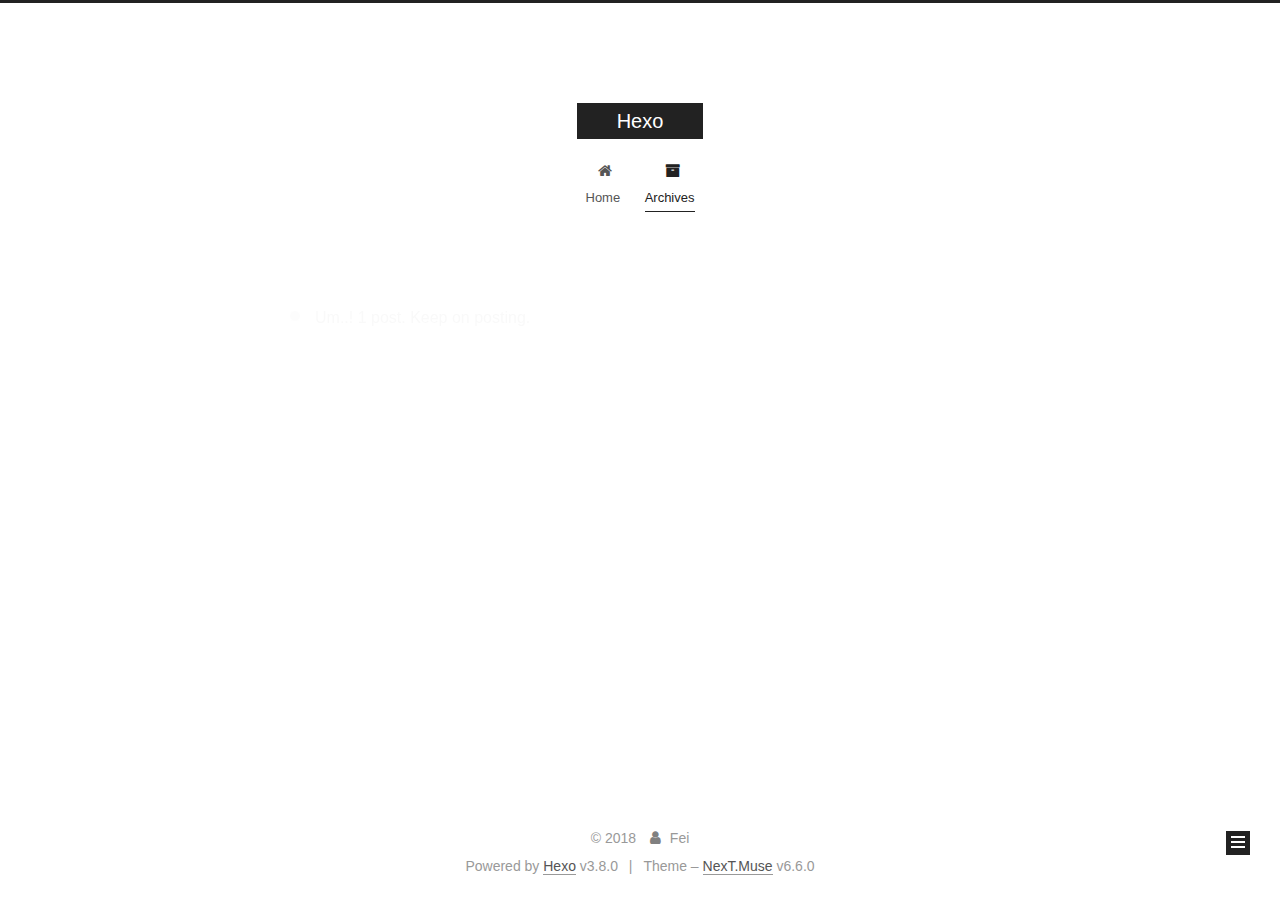
==== commit b1d27216: "Site updated: 2018-12-08 22:56:07" ====
--- a/archives/index.html
+++ b/archives/index.html
@@ -117,6 +117,8 @@
 <meta name="twitter:title" content="Hexo">
 
 
+  
+
 
   <link rel="alternate" href="/atom.xml" title="Hexo" type="application/atom+xml">
 
--- a/css/main.css
+++ b/css/main.css
@@ -1852,7 +1852,7 @@
   width: 4px;
   height: 4px;
   border-radius: 50%;
-  background: #ccd6c1;
+  background: #ffffe2;
 }
 .links-of-blogroll {
   font-size: 13px;
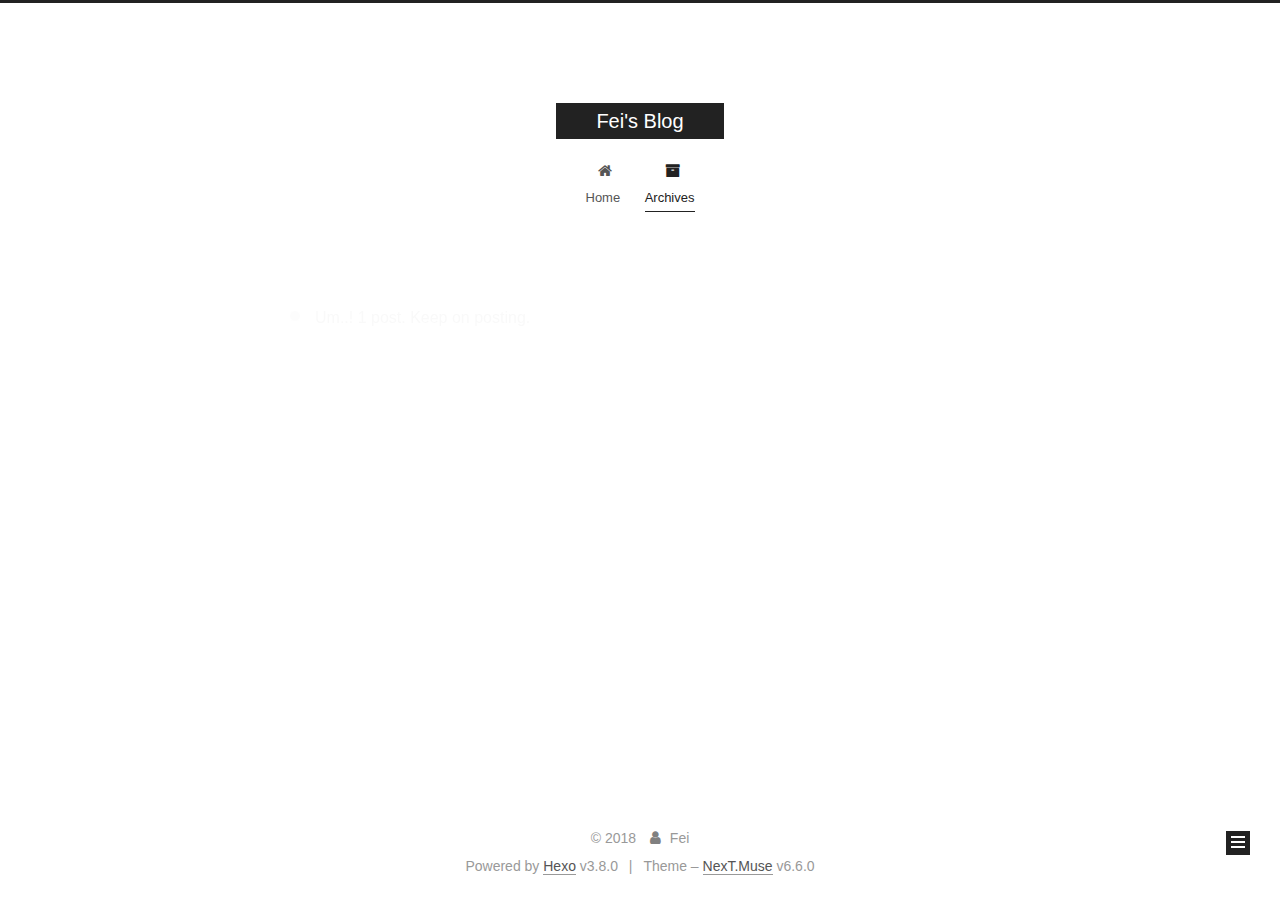
==== commit ced7a8ba: "Site updated: 2018-12-08 22:57:34" ====
--- a/archives/index.html
+++ b/archives/index.html
@@ -109,18 +109,16 @@
 
 
   <meta property="og:type" content="website">
-<meta property="og:title" content="Hexo">
+<meta property="og:title" content="Fei&#39;s Blog">
 <meta property="og:url" content="http://blog.feidaddy.com/archives/index.html">
-<meta property="og:site_name" content="Hexo">
+<meta property="og:site_name" content="Fei&#39;s Blog">
 <meta property="og:locale" content="default">
 <meta name="twitter:card" content="summary">
-<meta name="twitter:title" content="Hexo">
-
-
-  
-
-
-  <link rel="alternate" href="/atom.xml" title="Hexo" type="application/atom+xml">
+<meta name="twitter:title" content="Fei&#39;s Blog">
+
+
+
+  <link rel="alternate" href="/atom.xml" title="Fei's Blog" type="application/atom+xml">
 
 
 
@@ -135,7 +133,7 @@
   };
 </script>
 
-  <title>Archive | Hexo</title>
+  <title>Archive | Fei's Blog</title>
   
 
 
@@ -195,7 +193,7 @@
     <div class="custom-logo-site-title">
       <a href="/" class="brand" rel="start">
         <span class="logo-line-before"><i></i></span>
-        <span class="site-title">Hexo</span>
+        <span class="site-title">Fei's Blog</span>
         <span class="logo-line-after"><i></i></span>
       </a>
     </div>
--- a/css/main.css
+++ b/css/main.css
@@ -1852,7 +1852,7 @@
   width: 4px;
   height: 4px;
   border-radius: 50%;
-  background: #ffffe2;
+  background: #ff47db;
 }
 .links-of-blogroll {
   font-size: 13px;
